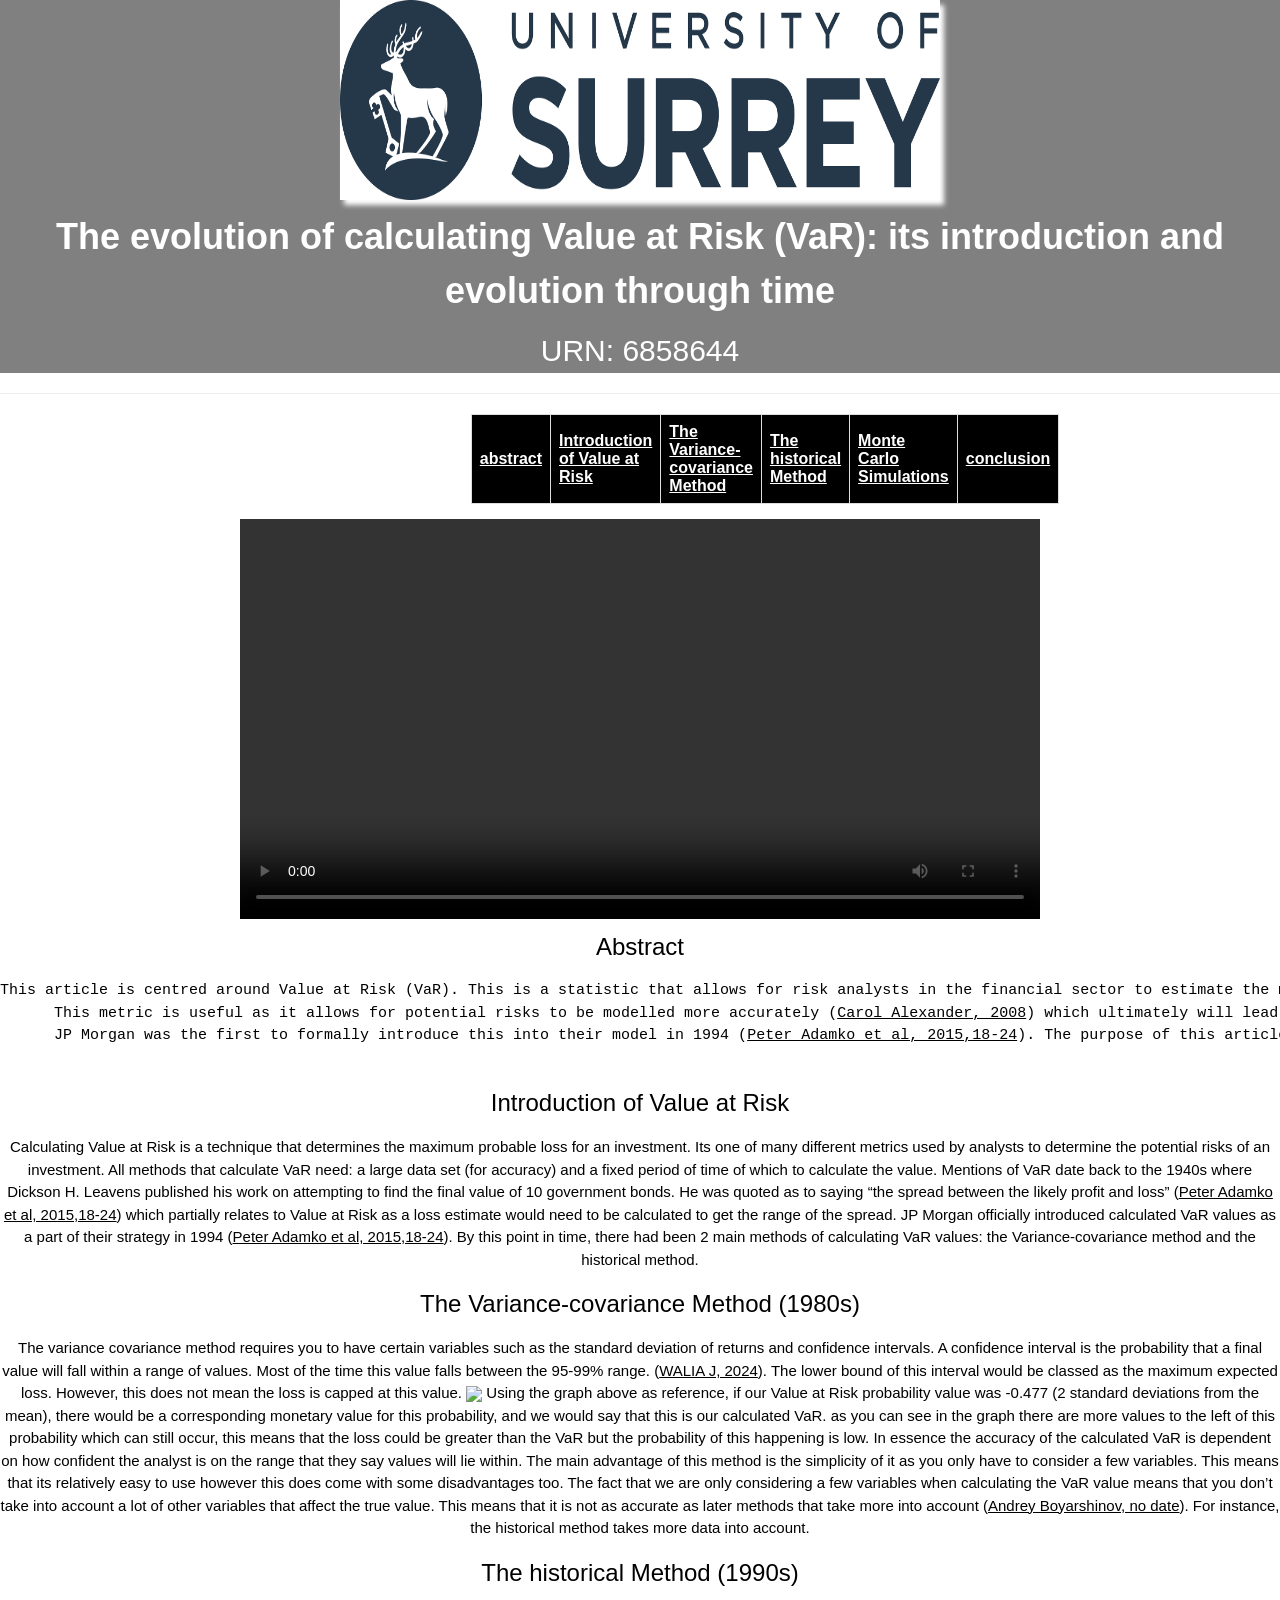
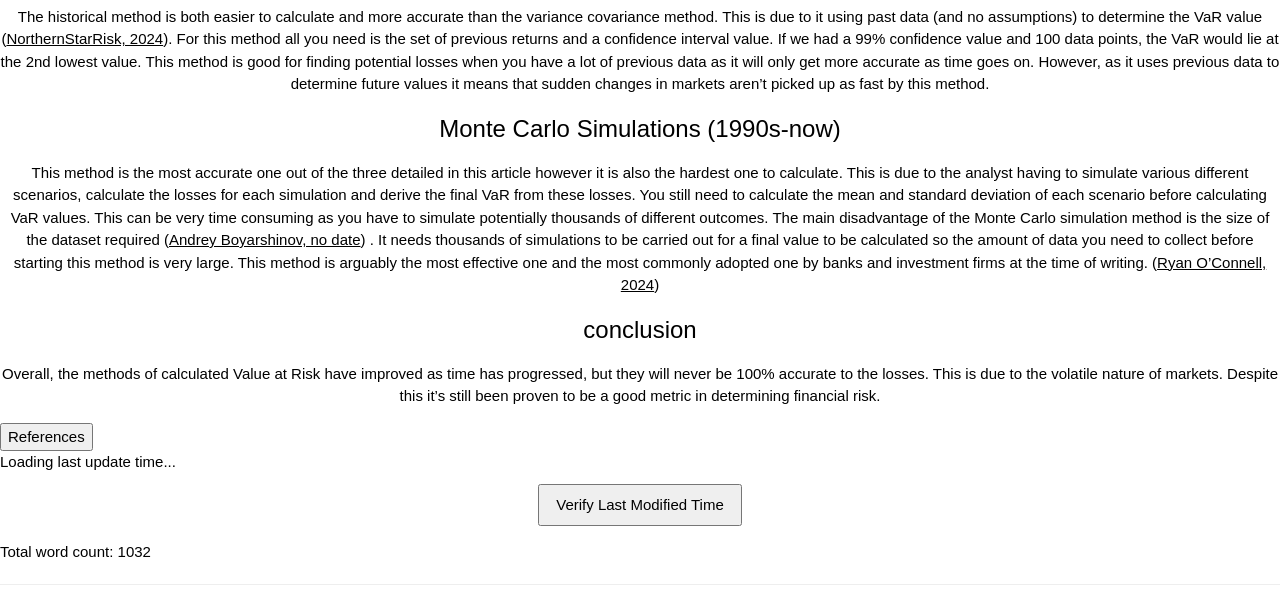
==== index.html @ a77d7191 "Update index.html" ====
<html>
  <head>
    <script type = "text/javascript">  

function redirect(){  

window.location = "References.html";  

}  
 
</script> 
    <link href="style.css" rel="stylesheet">
    <link  rel="stylesheet" href="https://www.w3schools.com/w3css/4/w3.css">
    <meta name="viewport" content="width=device-width, initial-scale=1">
  </head>
  <body>
        <div id="bannerTop">
        <img id = "logo" src="WebBanner2023.png" alt="banner" width="600" height="200">
        <h1> <b> The evolution of calculating Value at Risk (VaR): its introduction and evolution through time </b></h1>
        <h2> URN: 6858644</h2>
    </div>
    <hr>
    <p class="ex1">
    <table id= "navigate">
      <tr>
        <td><a href ="#abs">abstract</a></td>
        <td><a href ="#int">Introduction of Value at Risk</a></td>
        <td><a href ="#Var">The Variance-covariance Method </a></td>
        <td><a href ="#his">The historical Method </a></td>
        <td><a href ="#mon">Monte Carlo Simulations </a></td>
        <td><a href ="#con">conclusion</a></td>
      </tr>
    </table>
    <div id = "Analysis">
        <video src = "ENG0018 Presentation.mp4" width = "800" height = "400" controls>
    </video>

      <h3 id = "abs">Abstract</h3>
    <pre id = "Introduction">
This article is centred around Value at Risk (VaR). This is a statistic that allows for risk analysts in the financial sector to estimate the maximum potential losses for investments over time (<a href = "https://corporatefinanceinstitute.com/resources/career-map/sell-side/risk-management/value-at-risk-var/">corporate financial institute, 2023</a>). 
      This metric is useful as it allows for potential risks to be modelled more accurately (<a href= "https://search.ebscohost.com/login.aspx?direct=true&AuthType=ip,shib&db=nlebk&AN=263653&site=ehost-live">Carol Alexander, 2008</a>) which ultimately will lead to better financial decisions. Due to its importance, many banks and investment firms used VaR as part of their models. 
      JP Morgan was the first to formally introduce this into their model in 1994 (<a href= "https://pdf.sciencedirectassets.com/282136/1-s2.0-S2212567115X00074/1-s2.0-S2212567115006073/main.pdf?X-Amz-Security-Token=IQoJb3JpZ2luX2VjEE0aCXVzLWVhc3QtMSJHMEUCIQCDsN0rGn9Ksf1YvWE%2FnQiHNEqOozufsuaRWhFp76fFugIgR8ohwV50gubV%2BdZu8kYQLv4LvbalB3j05pKEPTPotDoqvAUI9v%2F%2F%2F%2F%2F%2F%2F%2F%2F%2FARAFGgwwNTkwMDM1NDY4NjUiDHva1IreIuPxnqItqyqQBXj%2BoON5vvXFYi2bltjR%2FBQY%2F5uzicplW05rL75RfkjgnlbC5nFxn0a5wsmoRN2uDjE5VcEl1sA89kool4Lurmdnmu0nraiw7S3EZRDDgeB68C%2Bd36l5ru7JzY4CT3uTEmlebtLHeiHMBN4AizzTD%2BsidDrLmYMLTPwwlw%2Bj9goHSSYCk8OwEIwh47VjgZNZRjBzgRGQApxTtDAsNks0ssGLgmiRSYTWjnDv13JAA%2F98b2k6CjWglLniMcSl25AE8EFXmXj1PZ7Z%2BW%2BBBB2oPUWmq7IJM046Hp1q4LfjOPBsnRSabmv9aru8q4H8b3Gp4hzc68i2t%2F5p%2B6c2MlH%2B%2BDyTjjquAFN6a5l0AYSJBtCX7toesfzr8fj5LEurQxlf83lxwM%2FD6fHWEP7GUQnF4d%2BTVkcW6Rh5RCyhySd%2FcW5nvIWpBL8ZMZtSmTyHEpV4QBXvB8qlCMernYxJFh0wv29Ojw%2BXTpbawVHo2pgeoHJ4Hn3g28h0aK%2BePQGyvKtIsQVvLjpwMXyyKCApaE6fCeFKAHeosKvG%2BHN80uFsP%2Bxap16Az5dGf4LISbX9Xt7fFMNm%2F2M9%2B%2BXSaIGq7bDo6VWmLKDXvdl6VzIvdQzgEynsSHhZrIfLJOuAVp9a%2BWAZYp3A%2Bqi1kJJSzVRB1X3vDuWSojqF7B5MQNiIJYIWg8KykiP2WfN1gHhRUsYZyZBQ3JxmgAJNqigE2%2BrnN0ipFifhcCJvFdk5%2FZQebejKPKuhxMxY0ZWZbAqDktMtWnSSRkN%2BUug46nxzjIUAgbmKW9SJ1X7yUwiSHmhv76JG7amDbseaJJtdwNt901bdVjLXZOSjsXvJymoj9JghMMbN1mrzux7y3YTLvn6ry9ij2BhgMI6Fw7oGOrEB4EgQ5%2F6CoLNxM2oi%2BrkrgUXm%2FwckmV%2BOg1766WVwYYSEwlhBeJsVIXz5S4pYnTsfTKYeAMQmYkw7hue27j7ZWtJ9tmA4SumxjhD8X9TX4GYRmU6acjsBa%2Fs7cJxAMvkzcFax5ZIFDvnA1MVYN593%2FpXHDS8IXvTE8SSblKiLAKu1XF2hpY7GbTvXxwzQrtwGlgjF4XQ4pe3yM0VOVIovL7tr1qZThhOX%2BMpWWXidHw8G&X-Amz-Algorithm=AWS4-HMAC-SHA256&X-Amz-Date=20241204T213924Z&X-Amz-SignedHeaders=host&X-Amz-Expires=300&X-Amz-Credential=ASIAQ3PHCVTYWSMKPT6Y%2F20241204%2Fus-east-1%2Fs3%2Faws4_request&X-Amz-Signature=8c553616014c4a7ba9426cb882096cdc162758bbe26f4bbf4e476598646f0fac&hash=2feaf911e0ae66c22c60806e34bd533632eb2138223d5aa30807dceedd79b850&host=68042c943591013ac2b2430a89b270f6af2c76d8dfd086a07176afe7c76c2c61&pii=S2212567115006073&tid=spdf-3b4e11d0-d34c-42ed-8c8a-b7d845f6bf83&sid=ca636fee730e954b081b12f87d343d7cbaa0gxrqb&type=client&tsoh=d3d3LnNjaWVuY2VkaXJlY3QuY29t&ua=01025e01050709570601&rr=8ecef2eb2c7bf664&cc=gb ">Peter Adamko et al, 2015,18-24</a>). The purpose of this article is to go how the calculation of VaR has been refined over time.
    </pre>
  </p>
    <h3 id= "int">Introduction of Value at Risk</h3>
    <p>Calculating Value at Risk is a technique that determines the maximum probable loss for an investment. Its one of many different metrics used by analysts to determine the potential risks of an investment.
      All methods that calculate VaR need: a large data set (for accuracy) and a fixed period of time of which to calculate the value. Mentions of VaR date back to the 1940s where Dickson H. Leavens published his work on attempting to find the final value of 10 government bonds.
      He was quoted as to saying “the spread between the likely profit and loss” (<a href= "https://pdf.sciencedirectassets.com/282136/1-s2.0-S2212567115X00074/1-s2.0-S2212567115006073/main.pdf?X-Amz-Security-Token=IQoJb3JpZ2luX2VjEE0aCXVzLWVhc3QtMSJHMEUCIQCDsN0rGn9Ksf1YvWE%2FnQiHNEqOozufsuaRWhFp76fFugIgR8ohwV50gubV%2BdZu8kYQLv4LvbalB3j05pKEPTPotDoqvAUI9v%2F%2F%2F%2F%2F%2F%2F%2F%2F%2FARAFGgwwNTkwMDM1NDY4NjUiDHva1IreIuPxnqItqyqQBXj%2BoON5vvXFYi2bltjR%2FBQY%2F5uzicplW05rL75RfkjgnlbC5nFxn0a5wsmoRN2uDjE5VcEl1sA89kool4Lurmdnmu0nraiw7S3EZRDDgeB68C%2Bd36l5ru7JzY4CT3uTEmlebtLHeiHMBN4AizzTD%2BsidDrLmYMLTPwwlw%2Bj9goHSSYCk8OwEIwh47VjgZNZRjBzgRGQApxTtDAsNks0ssGLgmiRSYTWjnDv13JAA%2F98b2k6CjWglLniMcSl25AE8EFXmXj1PZ7Z%2BW%2BBBB2oPUWmq7IJM046Hp1q4LfjOPBsnRSabmv9aru8q4H8b3Gp4hzc68i2t%2F5p%2B6c2MlH%2B%2BDyTjjquAFN6a5l0AYSJBtCX7toesfzr8fj5LEurQxlf83lxwM%2FD6fHWEP7GUQnF4d%2BTVkcW6Rh5RCyhySd%2FcW5nvIWpBL8ZMZtSmTyHEpV4QBXvB8qlCMernYxJFh0wv29Ojw%2BXTpbawVHo2pgeoHJ4Hn3g28h0aK%2BePQGyvKtIsQVvLjpwMXyyKCApaE6fCeFKAHeosKvG%2BHN80uFsP%2Bxap16Az5dGf4LISbX9Xt7fFMNm%2F2M9%2B%2BXSaIGq7bDo6VWmLKDXvdl6VzIvdQzgEynsSHhZrIfLJOuAVp9a%2BWAZYp3A%2Bqi1kJJSzVRB1X3vDuWSojqF7B5MQNiIJYIWg8KykiP2WfN1gHhRUsYZyZBQ3JxmgAJNqigE2%2BrnN0ipFifhcCJvFdk5%2FZQebejKPKuhxMxY0ZWZbAqDktMtWnSSRkN%2BUug46nxzjIUAgbmKW9SJ1X7yUwiSHmhv76JG7amDbseaJJtdwNt901bdVjLXZOSjsXvJymoj9JghMMbN1mrzux7y3YTLvn6ry9ij2BhgMI6Fw7oGOrEB4EgQ5%2F6CoLNxM2oi%2BrkrgUXm%2FwckmV%2BOg1766WVwYYSEwlhBeJsVIXz5S4pYnTsfTKYeAMQmYkw7hue27j7ZWtJ9tmA4SumxjhD8X9TX4GYRmU6acjsBa%2Fs7cJxAMvkzcFax5ZIFDvnA1MVYN593%2FpXHDS8IXvTE8SSblKiLAKu1XF2hpY7GbTvXxwzQrtwGlgjF4XQ4pe3yM0VOVIovL7tr1qZThhOX%2BMpWWXidHw8G&X-Amz-Algorithm=AWS4-HMAC-SHA256&X-Amz-Date=20241204T213924Z&X-Amz-SignedHeaders=host&X-Amz-Expires=300&X-Amz-Credential=ASIAQ3PHCVTYWSMKPT6Y%2F20241204%2Fus-east-1%2Fs3%2Faws4_request&X-Amz-Signature=8c553616014c4a7ba9426cb882096cdc162758bbe26f4bbf4e476598646f0fac&hash=2feaf911e0ae66c22c60806e34bd533632eb2138223d5aa30807dceedd79b850&host=68042c943591013ac2b2430a89b270f6af2c76d8dfd086a07176afe7c76c2c61&pii=S2212567115006073&tid=spdf-3b4e11d0-d34c-42ed-8c8a-b7d845f6bf83&sid=ca636fee730e954b081b12f87d343d7cbaa0gxrqb&type=client&tsoh=d3d3LnNjaWVuY2VkaXJlY3QuY29t&ua=01025e01050709570601&rr=8ecef2eb2c7bf664&cc=gb ">Peter Adamko et al, 2015,18-24</a>) which partially relates to Value at Risk as a loss estimate would need to be calculated to get the range of the spread. 
      JP Morgan officially introduced calculated VaR values as a part of their strategy in 1994 (<a href= "https://pdf.sciencedirectassets.com/282136/1-s2.0-S2212567115X00074/1-s2.0-S2212567115006073/main.pdf?X-Amz-Security-Token=IQoJb3JpZ2luX2VjEE0aCXVzLWVhc3QtMSJHMEUCIQCDsN0rGn9Ksf1YvWE%2FnQiHNEqOozufsuaRWhFp76fFugIgR8ohwV50gubV%2BdZu8kYQLv4LvbalB3j05pKEPTPotDoqvAUI9v%2F%2F%2F%2F%2F%2F%2F%2F%2F%2FARAFGgwwNTkwMDM1NDY4NjUiDHva1IreIuPxnqItqyqQBXj%2BoON5vvXFYi2bltjR%2FBQY%2F5uzicplW05rL75RfkjgnlbC5nFxn0a5wsmoRN2uDjE5VcEl1sA89kool4Lurmdnmu0nraiw7S3EZRDDgeB68C%2Bd36l5ru7JzY4CT3uTEmlebtLHeiHMBN4AizzTD%2BsidDrLmYMLTPwwlw%2Bj9goHSSYCk8OwEIwh47VjgZNZRjBzgRGQApxTtDAsNks0ssGLgmiRSYTWjnDv13JAA%2F98b2k6CjWglLniMcSl25AE8EFXmXj1PZ7Z%2BW%2BBBB2oPUWmq7IJM046Hp1q4LfjOPBsnRSabmv9aru8q4H8b3Gp4hzc68i2t%2F5p%2B6c2MlH%2B%2BDyTjjquAFN6a5l0AYSJBtCX7toesfzr8fj5LEurQxlf83lxwM%2FD6fHWEP7GUQnF4d%2BTVkcW6Rh5RCyhySd%2FcW5nvIWpBL8ZMZtSmTyHEpV4QBXvB8qlCMernYxJFh0wv29Ojw%2BXTpbawVHo2pgeoHJ4Hn3g28h0aK%2BePQGyvKtIsQVvLjpwMXyyKCApaE6fCeFKAHeosKvG%2BHN80uFsP%2Bxap16Az5dGf4LISbX9Xt7fFMNm%2F2M9%2B%2BXSaIGq7bDo6VWmLKDXvdl6VzIvdQzgEynsSHhZrIfLJOuAVp9a%2BWAZYp3A%2Bqi1kJJSzVRB1X3vDuWSojqF7B5MQNiIJYIWg8KykiP2WfN1gHhRUsYZyZBQ3JxmgAJNqigE2%2BrnN0ipFifhcCJvFdk5%2FZQebejKPKuhxMxY0ZWZbAqDktMtWnSSRkN%2BUug46nxzjIUAgbmKW9SJ1X7yUwiSHmhv76JG7amDbseaJJtdwNt901bdVjLXZOSjsXvJymoj9JghMMbN1mrzux7y3YTLvn6ry9ij2BhgMI6Fw7oGOrEB4EgQ5%2F6CoLNxM2oi%2BrkrgUXm%2FwckmV%2BOg1766WVwYYSEwlhBeJsVIXz5S4pYnTsfTKYeAMQmYkw7hue27j7ZWtJ9tmA4SumxjhD8X9TX4GYRmU6acjsBa%2Fs7cJxAMvkzcFax5ZIFDvnA1MVYN593%2FpXHDS8IXvTE8SSblKiLAKu1XF2hpY7GbTvXxwzQrtwGlgjF4XQ4pe3yM0VOVIovL7tr1qZThhOX%2BMpWWXidHw8G&X-Amz-Algorithm=AWS4-HMAC-SHA256&X-Amz-Date=20241204T213924Z&X-Amz-SignedHeaders=host&X-Amz-Expires=300&X-Amz-Credential=ASIAQ3PHCVTYWSMKPT6Y%2F20241204%2Fus-east-1%2Fs3%2Faws4_request&X-Amz-Signature=8c553616014c4a7ba9426cb882096cdc162758bbe26f4bbf4e476598646f0fac&hash=2feaf911e0ae66c22c60806e34bd533632eb2138223d5aa30807dceedd79b850&host=68042c943591013ac2b2430a89b270f6af2c76d8dfd086a07176afe7c76c2c61&pii=S2212567115006073&tid=spdf-3b4e11d0-d34c-42ed-8c8a-b7d845f6bf83&sid=ca636fee730e954b081b12f87d343d7cbaa0gxrqb&type=client&tsoh=d3d3LnNjaWVuY2VkaXJlY3QuY29t&ua=01025e01050709570601&rr=8ecef2eb2c7bf664&cc=gb ">Peter Adamko et al, 2015,18-24</a>). By this point in time, there had been 2 main methods of calculating VaR values: the Variance-covariance method and the historical method.
    </p>
    <h3 id = "Var">
      The Variance-covariance Method (1980s)
    </h3>
    <p>
      The variance covariance method requires you to have certain variables such as the standard deviation of returns and confidence intervals.  A confidence interval is the probability that a final value will fall within a range of values. 
      Most of the time this value falls between the 95-99% range. (<a href = "https://www.simtrade.fr/blog_simtrade/variance-covariance-method-var-calculation/ ">WALIA J, 2024</a>). The lower bound of this interval would be classed as the maximum expected loss.
      However, this does not mean the loss is capped at this value. 
      <img src="https://www.researchgate.net/profile/Changhe-Li/publication/286604410/figure/fig2/AS:762414932963328@1558785293332/The-graph-of-probability-density-function-for-the-normal-distribution-of-mean-m-and.png"/>
      Using the graph above as reference, if our Value at Risk probability value was -0.477 (2 standard deviations from the mean), there would be a corresponding monetary value for this probability, and we would say that this is our calculated VaR. 
      as you can see in the graph there are more values to the left of this probability which can still occur, this means that the loss could be greater than the VaR but the probability of this happening is low. 
      In essence the accuracy of the calculated VaR is dependent on how confident the analyst is on the range that they say values will lie within.
The main advantage of this method is the simplicity of it as you only have to consider a few variables. This means that its relatively easy to use however this does come with some disadvantages too. 
      The fact that we are only considering a few variables when calculating the VaR value means that you don’t take into account a lot of other variables that affect the true value. 
      This means that it is not as accurate as later methods that take more into account (<a href = "https://core.ac.uk/download/pdf/6972506.pdf">Andrey Boyarshinov, no date</a>). For instance, the historical method takes more data into account.
    </p>
    <h3 id = "his">
      The historical Method (1990s)
    </h3>
    <p>
      The historical method is both easier to calculate and more accurate than the variance covariance method. This is due to it using past data (and no assumptions) to determine the VaR value (<a href= "https://www.northstarrisk.com/historical-var">NorthernStarRisk, 2024</a>). 
      For this method all you need is the set of previous returns and a confidence interval value. If we had a 99% confidence value and 100 data points, the VaR would lie at the 2nd lowest value.
This method is good for finding potential losses when you have a lot of previous data as it will only get more accurate as time goes on.
      However, as it uses previous data to determine future values it means that sudden changes in markets aren’t picked up as fast by this method. 
    </p>
    <h3 id = "mon">Monte Carlo Simulations (1990s-now)</h3>
    <p>
      This method is the most accurate one out of the three detailed in this article however it is also the hardest one to calculate. This is due to the analyst having to simulate various different scenarios, calculate the losses for each simulation and derive the final VaR from these losses.
      You still need to calculate the mean and standard deviation of each scenario before calculating VaR values. This can be very time consuming as you have to simulate potentially thousands of different outcomes. 
      The main disadvantage of the Monte Carlo simulation method is the size of the dataset required (<a href = "https://core.ac.uk/download/pdf/6972506.pdf">Andrey Boyarshinov, no date</a>) . It needs thousands of simulations to be carried out for a final value to be calculated so the amount of data you need to collect before starting this method is very large. 
      This method is arguably the most effective one and the most commonly adopted one by banks and investment firms at the time of writing. (<a href ="https://www.youtube.com/watch?v=Io38UOTNaVo">Ryan O’Connell, 2024</a>)
    </p>
    <h3 id = "con">conclusion</h3>
    <p>
      Overall, the methods of calculated Value at Risk have improved as time has progressed, but they will never be 100% accurate to the losses. This is due to the volatile nature of markets. Despite this it’s still been proven to be a good metric in determining financial risk. 
    </p>
    <form>  
      </div>

<input type = "button" value = "References" onclick = "redirect()" />  

</form>  
    <!-- //////////////////////////////////////////////////////////////////////////////// -->
  <!-- ////////////////////////////// Adding last update ////////////////////////////// -->
  <!-- //////////////////////////////////////////////////////////////////////////////// -->
    <!-- Last commit time display -->
<div id="last-updated">Loading last update time...</div>
<!-- Verify Button -->
<button onclick="verifyLastUpdatedTime()" style="display: block; margin: 10px auto; padding: 8px 16px;">
    Verify Last Modified Time
</button>
<script>
    async function getLastUpdatedTime() {
        const username = 'FEPSFY6858644';
        const repo = 'FY6858644';
       
        const url = `https://api.github.com/repos/${username}/${repo}/commits`;
        try {
            const response = await fetch(url, {
                method: 'GET',
                headers: {
                    'Accept': 'application/vnd.github.v3+json',
                }
            });
            if (!response.ok) {
                throw new Error(`Error fetching data: ${response.status} - ${response.statusText}`);
            }
            const commits = await response.json();
            if (commits && commits.length > 0) {
                const lastCommitDate = new Date(commits[0].commit.committer.date);
               
                // Displaying the time on load
                document.getElementById('last-updated').innerText = `Last Modified Time: ${lastCommitDate.toLocaleString()}`;
            } else {
                document.getElementById('last-updated').innerText = 'No commits found in the repository.';
            }
        } catch (error) {
            console.error('Error fetching the last updated time:', error);
            document.getElementById('last-updated').innerText = 'Error fetching update time. Please check the repository details.';
        }
    }
    // Function to verify the last update time by re-fetching it from the API
    async function verifyLastUpdatedTime() {
        document.getElementById('last-updated').innerText = 'Verifying...';
        await getLastUpdatedTime();
        alert("Last modified time has been successfully verified from GitHub API.");
    }
    // Initial load to display the time on page load
    window.onload = getLastUpdatedTime;
</script>


 <!-- //////////////////////////////////////////////////////////////////////////////// -->
  <!-- ////////////////////////////// Word count function ////////////////////////////// -->
  <!-- //////////////////////////////////////////////////////////////////////////////// -->
<!-- Placeholder for total word count -->
<p id="totalWordCount"></p>
<hr>
<script>
  // Function to calculate and display word count for a specified section
  function displayWordCount(sectionId, outputId) {
    // Get the text content from the specified section
    const text = document.getElementById(sectionId).textContent;
    // Split text into words based on spaces and filter out any empty strings
    const wordArray = text.trim().split(/\s+/);
    // Count the words
    const wordCount = wordArray.length;
    // Return the word count for summing purposes
    return wordCount;
  }
  // Function to calculate and display total word count from selected sections
  function displayTotalWordCount() {
    // Calculate word count for each section and accumulate the total
    const IntroductionCount = displayWordCount("Introduction");
    const AnalysisCount = displayWordCount("Analysis");
    // Calculate the sum of all selected sections
    const totalWordCount = IntroductionCount + AnalysisCount;
    // Display the total word count
    document.getElementById("totalWordCount").innerText = `Total word count: ${totalWordCount}`;
  }
  // Run the function for specific sections and display total count when the page loads
  window.onload = displayTotalWordCount;
</script>
  </body>
</html>
---- style.css ----
h2 { 
  font-family: calibri;
}

table { 
  margin-left: auto;
  margin-right: auto;
  font-family: arial, sans-serif;
  border-collapse: collapse;
  width: 30%;
  text-align:center;
  background-color:black;
  color: white;
  font-weight:bold;
}

td, th{
  border: 1px solid #dddddd;
  text-align: left;
  padding: 8px;
}

tr:nth-child(even){
  background-color: #dddddd;
}

p.ex1 {
  margin-left: 250px;
}

.myslides{
  display:none;
}

body{
  background-color: #FFFFFF;
  margin-left: 50px;
}

#bannerTop {
  text-align: center;
  background-color: grey;
  color: white;
  
}
#Analysis{
  text-align: center;
  margin-left: auto;
  margin-right: auto;
}
#navigate{
  text-align:center;
  background-color:black;
  color: white;
  font-weight:bold;
}
#logo{
  background-color: white;
  box-shadow: 4px 5px 5px;
}
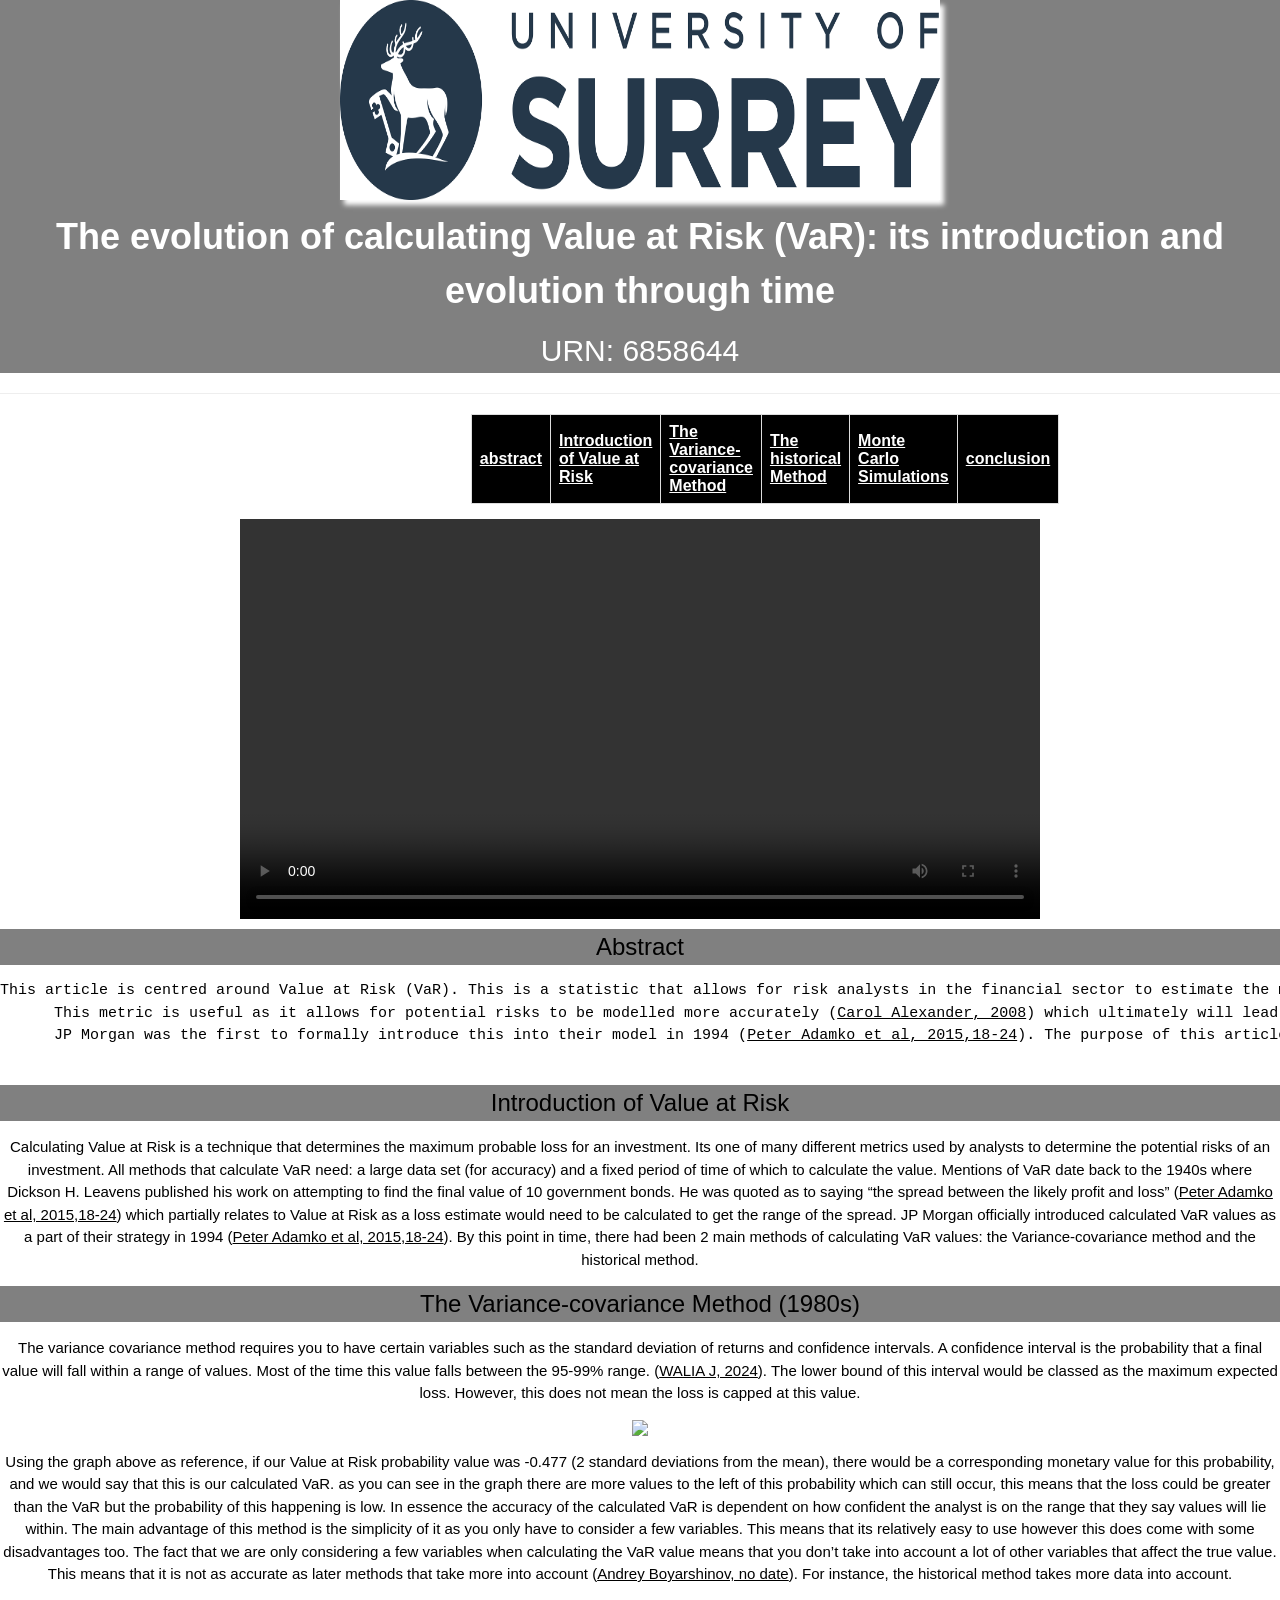
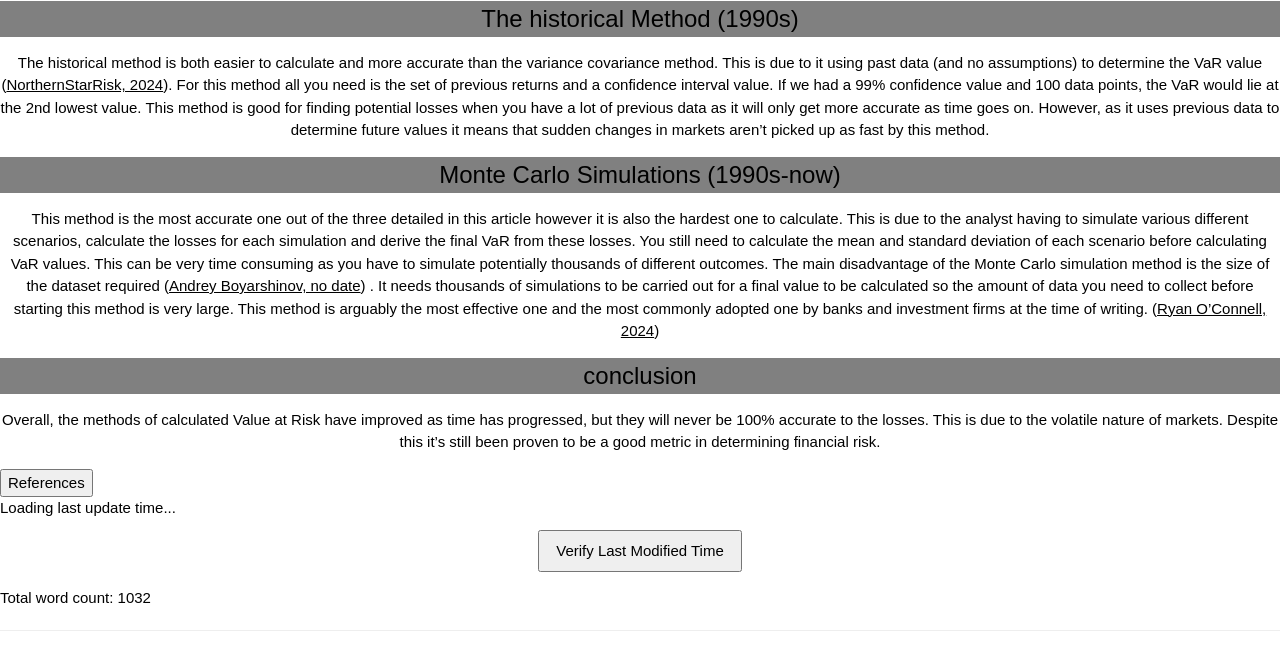
==== commit dae7fb0b: "Update index.html" ====
--- a/index.html
+++ b/index.html
@@ -54,8 +54,9 @@
     <p>
       The variance covariance method requires you to have certain variables such as the standard deviation of returns and confidence intervals.  A confidence interval is the probability that a final value will fall within a range of values. 
       Most of the time this value falls between the 95-99% range. (<a href = "https://www.simtrade.fr/blog_simtrade/variance-covariance-method-var-calculation/ ">WALIA J, 2024</a>). The lower bound of this interval would be classed as the maximum expected loss.
-      However, this does not mean the loss is capped at this value. 
+      However, this does not mean the loss is capped at this value. </p>
       <img src="https://www.researchgate.net/profile/Changhe-Li/publication/286604410/figure/fig2/AS:762414932963328@1558785293332/The-graph-of-probability-density-function-for-the-normal-distribution-of-mean-m-and.png"/>
+      <p>
       Using the graph above as reference, if our Value at Risk probability value was -0.477 (2 standard deviations from the mean), there would be a corresponding monetary value for this probability, and we would say that this is our calculated VaR. 
       as you can see in the graph there are more values to the left of this probability which can still occur, this means that the loss could be greater than the VaR but the probability of this happening is low. 
       In essence the accuracy of the calculated VaR is dependent on how confident the analyst is on the range that they say values will lie within.
--- a/style.css
+++ b/style.css
@@ -3,6 +3,11 @@
   font-family: calibri;
 }
 
+h3 { 
+  font-weight:bold;
+  background-color:grey;
+  box-shadow: 4px,4px,4px;
+}
 table { 
   margin-left: auto;
   margin-right: auto;
@@ -59,4 +64,10 @@
   background-color: white;
   box-shadow: 4px 5px 5px;
 }
+
+#Introduction {
+  text-align: center;
+  margin-right:auto;
+  margin-left:auto;
+}
   
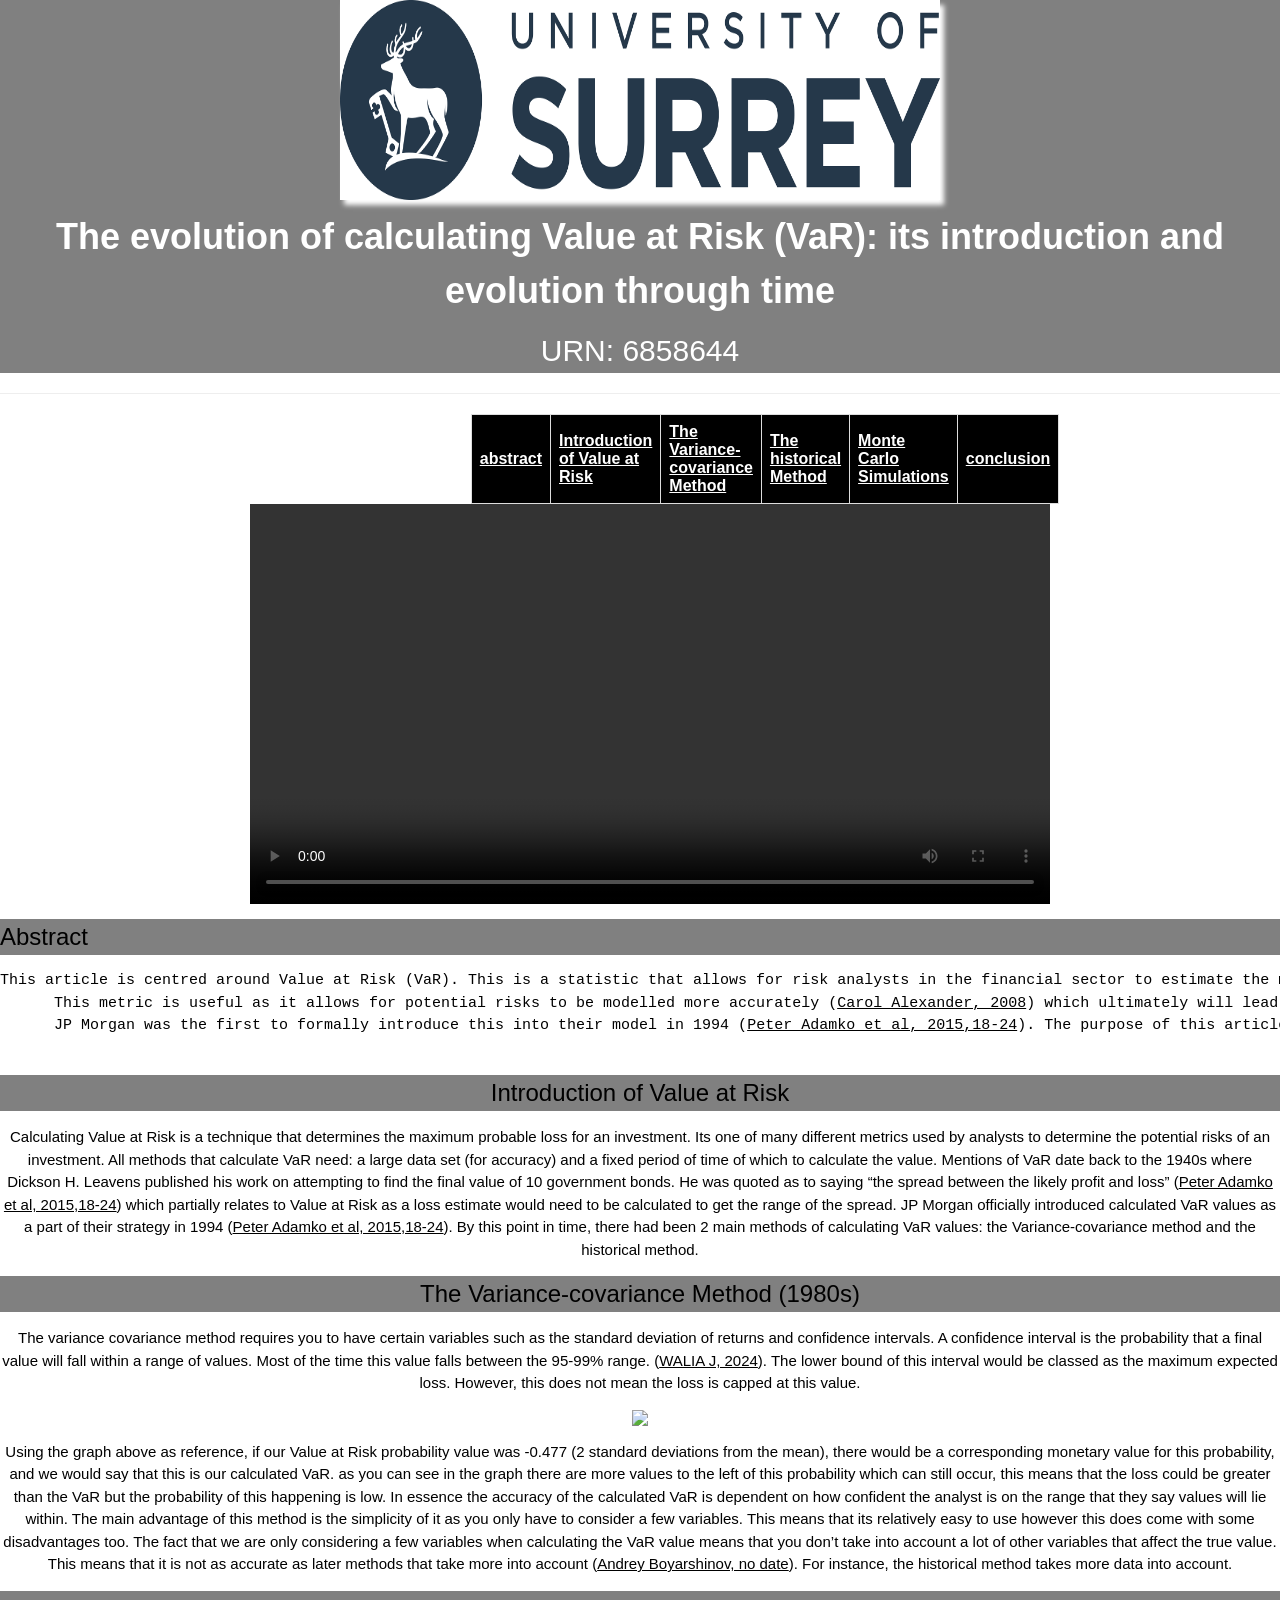
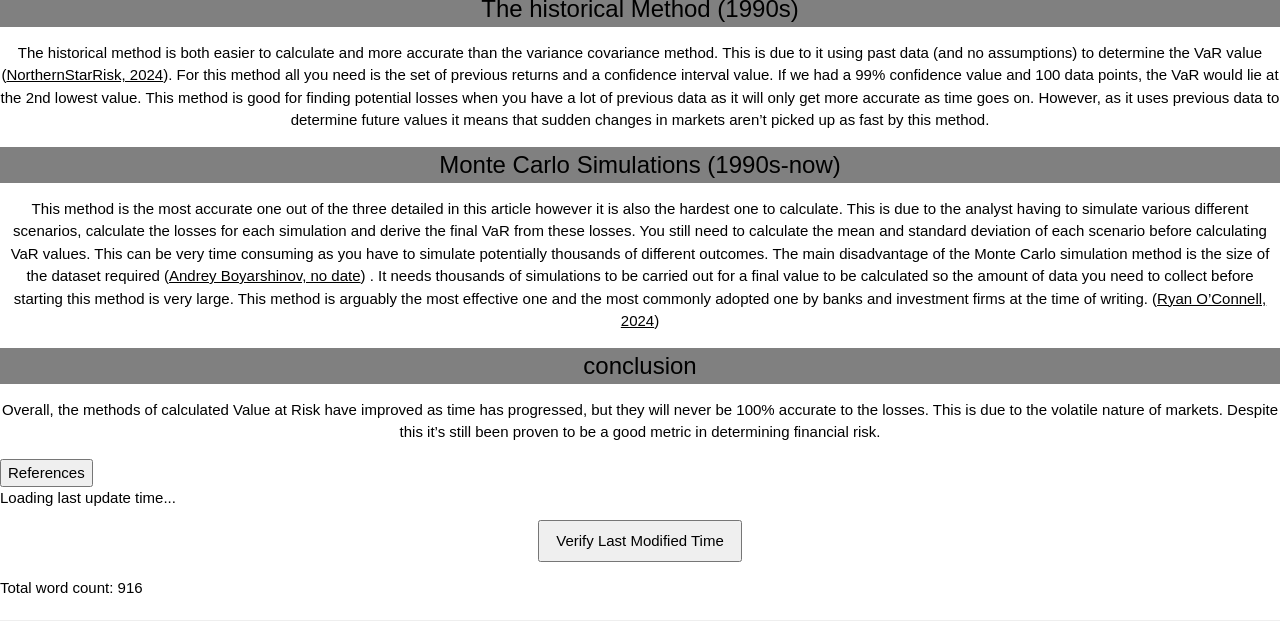
==== commit 51392e3c: "Update index.html" ====
--- a/index.html
+++ b/index.html
@@ -31,10 +31,8 @@
         <td><a href ="#con">conclusion</a></td>
       </tr>
     </table>
-    <div id = "Analysis">
         <video src = "ENG0018 Presentation.mp4" width = "800" height = "400" controls>
     </video>
-
       <h3 id = "abs">Abstract</h3>
     <pre id = "Introduction">
 This article is centred around Value at Risk (VaR). This is a statistic that allows for risk analysts in the financial sector to estimate the maximum potential losses for investments over time (<a href = "https://corporatefinanceinstitute.com/resources/career-map/sell-side/risk-management/value-at-risk-var/">corporate financial institute, 2023</a>). 
@@ -42,6 +40,7 @@
       JP Morgan was the first to formally introduce this into their model in 1994 (<a href= "https://pdf.sciencedirectassets.com/282136/1-s2.0-S2212567115X00074/1-s2.0-S2212567115006073/main.pdf?X-Amz-Security-Token=IQoJb3JpZ2luX2VjEE0aCXVzLWVhc3QtMSJHMEUCIQCDsN0rGn9Ksf1YvWE%2FnQiHNEqOozufsuaRWhFp76fFugIgR8ohwV50gubV%2BdZu8kYQLv4LvbalB3j05pKEPTPotDoqvAUI9v%2F%2F%2F%2F%2F%2F%2F%2F%2F%2FARAFGgwwNTkwMDM1NDY4NjUiDHva1IreIuPxnqItqyqQBXj%2BoON5vvXFYi2bltjR%2FBQY%2F5uzicplW05rL75RfkjgnlbC5nFxn0a5wsmoRN2uDjE5VcEl1sA89kool4Lurmdnmu0nraiw7S3EZRDDgeB68C%2Bd36l5ru7JzY4CT3uTEmlebtLHeiHMBN4AizzTD%2BsidDrLmYMLTPwwlw%2Bj9goHSSYCk8OwEIwh47VjgZNZRjBzgRGQApxTtDAsNks0ssGLgmiRSYTWjnDv13JAA%2F98b2k6CjWglLniMcSl25AE8EFXmXj1PZ7Z%2BW%2BBBB2oPUWmq7IJM046Hp1q4LfjOPBsnRSabmv9aru8q4H8b3Gp4hzc68i2t%2F5p%2B6c2MlH%2B%2BDyTjjquAFN6a5l0AYSJBtCX7toesfzr8fj5LEurQxlf83lxwM%2FD6fHWEP7GUQnF4d%2BTVkcW6Rh5RCyhySd%2FcW5nvIWpBL8ZMZtSmTyHEpV4QBXvB8qlCMernYxJFh0wv29Ojw%2BXTpbawVHo2pgeoHJ4Hn3g28h0aK%2BePQGyvKtIsQVvLjpwMXyyKCApaE6fCeFKAHeosKvG%2BHN80uFsP%2Bxap16Az5dGf4LISbX9Xt7fFMNm%2F2M9%2B%2BXSaIGq7bDo6VWmLKDXvdl6VzIvdQzgEynsSHhZrIfLJOuAVp9a%2BWAZYp3A%2Bqi1kJJSzVRB1X3vDuWSojqF7B5MQNiIJYIWg8KykiP2WfN1gHhRUsYZyZBQ3JxmgAJNqigE2%2BrnN0ipFifhcCJvFdk5%2FZQebejKPKuhxMxY0ZWZbAqDktMtWnSSRkN%2BUug46nxzjIUAgbmKW9SJ1X7yUwiSHmhv76JG7amDbseaJJtdwNt901bdVjLXZOSjsXvJymoj9JghMMbN1mrzux7y3YTLvn6ry9ij2BhgMI6Fw7oGOrEB4EgQ5%2F6CoLNxM2oi%2BrkrgUXm%2FwckmV%2BOg1766WVwYYSEwlhBeJsVIXz5S4pYnTsfTKYeAMQmYkw7hue27j7ZWtJ9tmA4SumxjhD8X9TX4GYRmU6acjsBa%2Fs7cJxAMvkzcFax5ZIFDvnA1MVYN593%2FpXHDS8IXvTE8SSblKiLAKu1XF2hpY7GbTvXxwzQrtwGlgjF4XQ4pe3yM0VOVIovL7tr1qZThhOX%2BMpWWXidHw8G&X-Amz-Algorithm=AWS4-HMAC-SHA256&X-Amz-Date=20241204T213924Z&X-Amz-SignedHeaders=host&X-Amz-Expires=300&X-Amz-Credential=ASIAQ3PHCVTYWSMKPT6Y%2F20241204%2Fus-east-1%2Fs3%2Faws4_request&X-Amz-Signature=8c553616014c4a7ba9426cb882096cdc162758bbe26f4bbf4e476598646f0fac&hash=2feaf911e0ae66c22c60806e34bd533632eb2138223d5aa30807dceedd79b850&host=68042c943591013ac2b2430a89b270f6af2c76d8dfd086a07176afe7c76c2c61&pii=S2212567115006073&tid=spdf-3b4e11d0-d34c-42ed-8c8a-b7d845f6bf83&sid=ca636fee730e954b081b12f87d343d7cbaa0gxrqb&type=client&tsoh=d3d3LnNjaWVuY2VkaXJlY3QuY29t&ua=01025e01050709570601&rr=8ecef2eb2c7bf664&cc=gb ">Peter Adamko et al, 2015,18-24</a>). The purpose of this article is to go how the calculation of VaR has been refined over time.
     </pre>
   </p>
+    <div id = "Analysis">
     <h3 id= "int">Introduction of Value at Risk</h3>
     <p>Calculating Value at Risk is a technique that determines the maximum probable loss for an investment. Its one of many different metrics used by analysts to determine the potential risks of an investment.
       All methods that calculate VaR need: a large data set (for accuracy) and a fixed period of time of which to calculate the value. Mentions of VaR date back to the 1940s where Dickson H. Leavens published his work on attempting to find the final value of 10 government bonds.
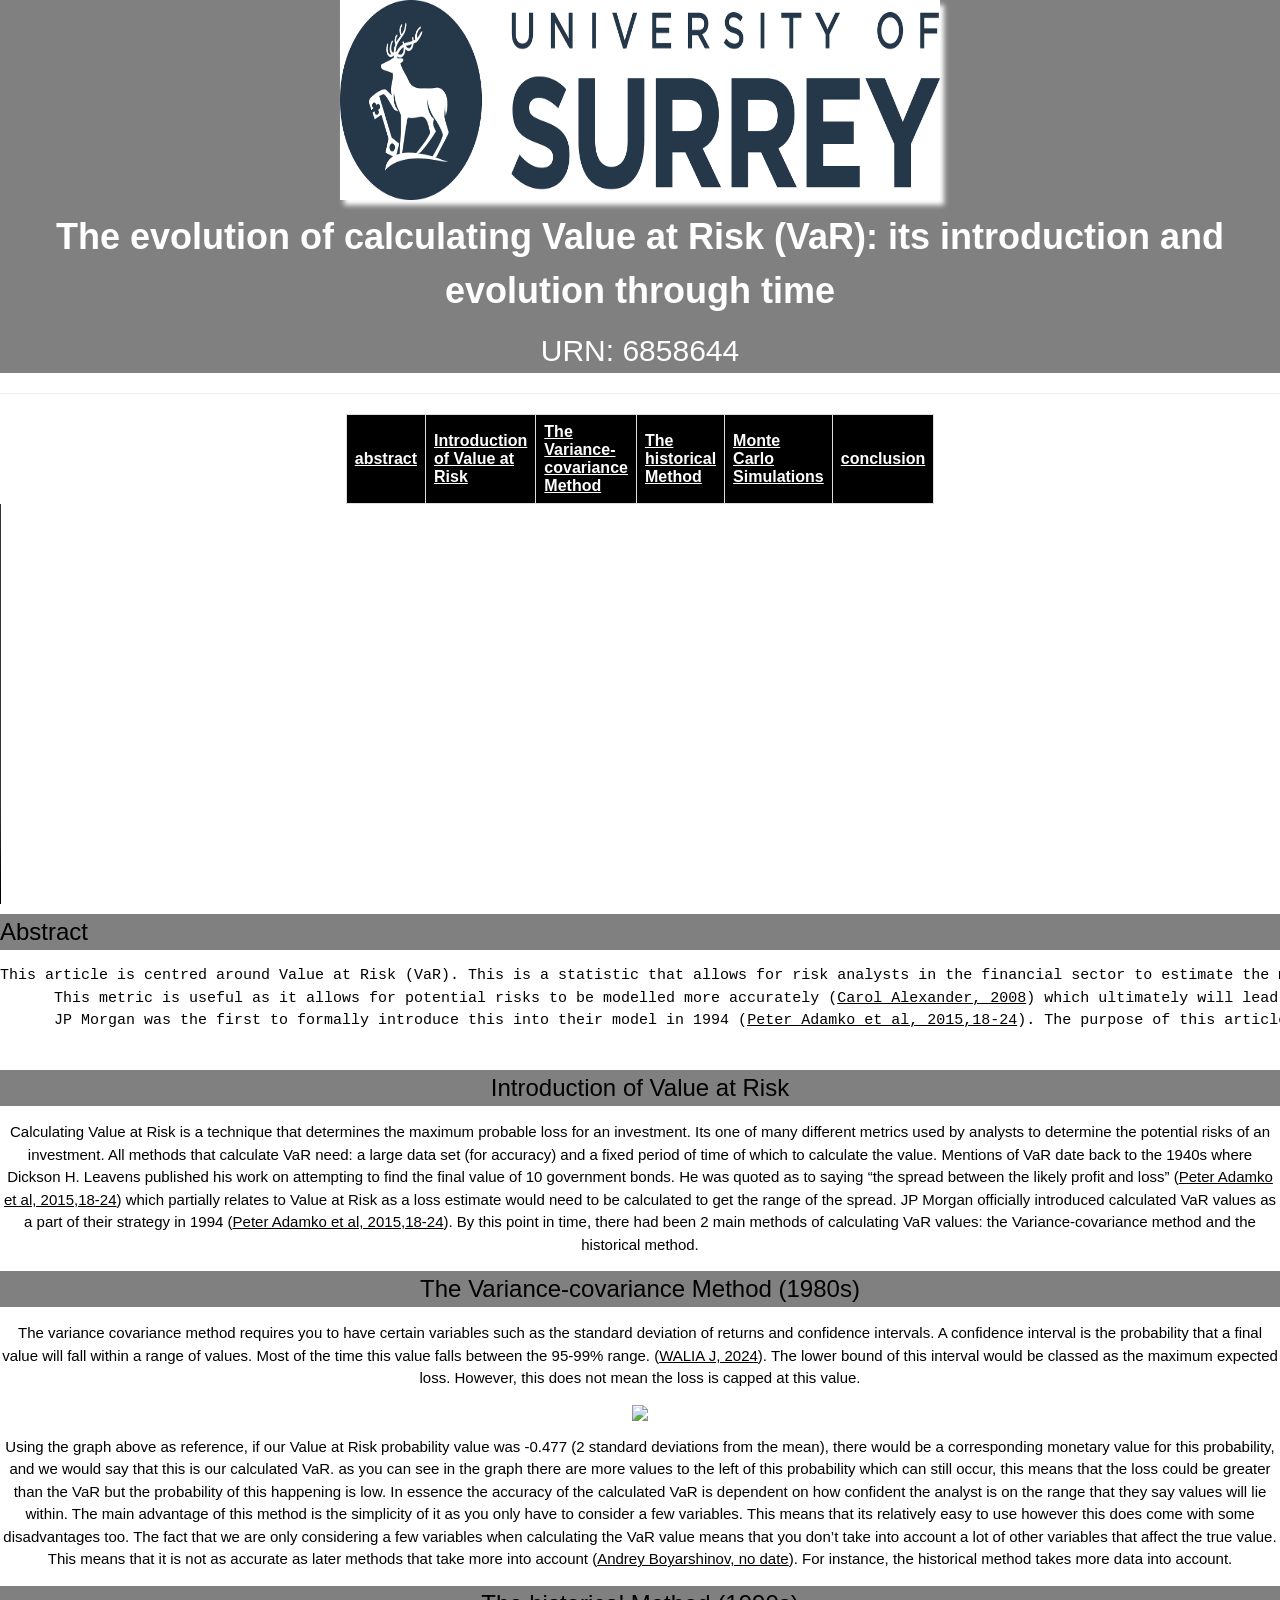
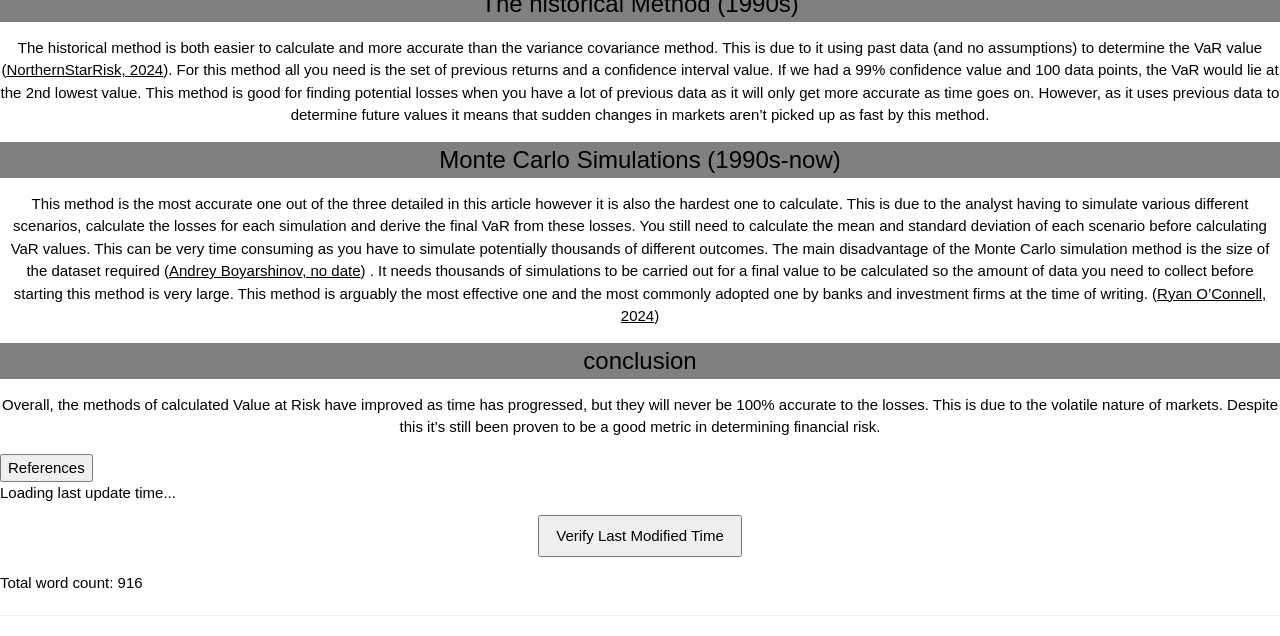
==== commit 9d5ca909: "Update index.html" ====
--- a/index.html
+++ b/index.html
@@ -21,6 +21,7 @@
     </div>
     <hr>
     <p class="ex1">
+      <div id="top">
     <table id= "navigate">
       <tr>
         <td><a href ="#abs">abstract</a></td>
@@ -40,6 +41,7 @@
       JP Morgan was the first to formally introduce this into their model in 1994 (<a href= "https://pdf.sciencedirectassets.com/282136/1-s2.0-S2212567115X00074/1-s2.0-S2212567115006073/main.pdf?X-Amz-Security-Token=IQoJb3JpZ2luX2VjEE0aCXVzLWVhc3QtMSJHMEUCIQCDsN0rGn9Ksf1YvWE%2FnQiHNEqOozufsuaRWhFp76fFugIgR8ohwV50gubV%2BdZu8kYQLv4LvbalB3j05pKEPTPotDoqvAUI9v%2F%2F%2F%2F%2F%2F%2F%2F%2F%2FARAFGgwwNTkwMDM1NDY4NjUiDHva1IreIuPxnqItqyqQBXj%2BoON5vvXFYi2bltjR%2FBQY%2F5uzicplW05rL75RfkjgnlbC5nFxn0a5wsmoRN2uDjE5VcEl1sA89kool4Lurmdnmu0nraiw7S3EZRDDgeB68C%2Bd36l5ru7JzY4CT3uTEmlebtLHeiHMBN4AizzTD%2BsidDrLmYMLTPwwlw%2Bj9goHSSYCk8OwEIwh47VjgZNZRjBzgRGQApxTtDAsNks0ssGLgmiRSYTWjnDv13JAA%2F98b2k6CjWglLniMcSl25AE8EFXmXj1PZ7Z%2BW%2BBBB2oPUWmq7IJM046Hp1q4LfjOPBsnRSabmv9aru8q4H8b3Gp4hzc68i2t%2F5p%2B6c2MlH%2B%2BDyTjjquAFN6a5l0AYSJBtCX7toesfzr8fj5LEurQxlf83lxwM%2FD6fHWEP7GUQnF4d%2BTVkcW6Rh5RCyhySd%2FcW5nvIWpBL8ZMZtSmTyHEpV4QBXvB8qlCMernYxJFh0wv29Ojw%2BXTpbawVHo2pgeoHJ4Hn3g28h0aK%2BePQGyvKtIsQVvLjpwMXyyKCApaE6fCeFKAHeosKvG%2BHN80uFsP%2Bxap16Az5dGf4LISbX9Xt7fFMNm%2F2M9%2B%2BXSaIGq7bDo6VWmLKDXvdl6VzIvdQzgEynsSHhZrIfLJOuAVp9a%2BWAZYp3A%2Bqi1kJJSzVRB1X3vDuWSojqF7B5MQNiIJYIWg8KykiP2WfN1gHhRUsYZyZBQ3JxmgAJNqigE2%2BrnN0ipFifhcCJvFdk5%2FZQebejKPKuhxMxY0ZWZbAqDktMtWnSSRkN%2BUug46nxzjIUAgbmKW9SJ1X7yUwiSHmhv76JG7amDbseaJJtdwNt901bdVjLXZOSjsXvJymoj9JghMMbN1mrzux7y3YTLvn6ry9ij2BhgMI6Fw7oGOrEB4EgQ5%2F6CoLNxM2oi%2BrkrgUXm%2FwckmV%2BOg1766WVwYYSEwlhBeJsVIXz5S4pYnTsfTKYeAMQmYkw7hue27j7ZWtJ9tmA4SumxjhD8X9TX4GYRmU6acjsBa%2Fs7cJxAMvkzcFax5ZIFDvnA1MVYN593%2FpXHDS8IXvTE8SSblKiLAKu1XF2hpY7GbTvXxwzQrtwGlgjF4XQ4pe3yM0VOVIovL7tr1qZThhOX%2BMpWWXidHw8G&X-Amz-Algorithm=AWS4-HMAC-SHA256&X-Amz-Date=20241204T213924Z&X-Amz-SignedHeaders=host&X-Amz-Expires=300&X-Amz-Credential=ASIAQ3PHCVTYWSMKPT6Y%2F20241204%2Fus-east-1%2Fs3%2Faws4_request&X-Amz-Signature=8c553616014c4a7ba9426cb882096cdc162758bbe26f4bbf4e476598646f0fac&hash=2feaf911e0ae66c22c60806e34bd533632eb2138223d5aa30807dceedd79b850&host=68042c943591013ac2b2430a89b270f6af2c76d8dfd086a07176afe7c76c2c61&pii=S2212567115006073&tid=spdf-3b4e11d0-d34c-42ed-8c8a-b7d845f6bf83&sid=ca636fee730e954b081b12f87d343d7cbaa0gxrqb&type=client&tsoh=d3d3LnNjaWVuY2VkaXJlY3QuY29t&ua=01025e01050709570601&rr=8ecef2eb2c7bf664&cc=gb ">Peter Adamko et al, 2015,18-24</a>). The purpose of this article is to go how the calculation of VaR has been refined over time.
     </pre>
   </p>
+      </div>
     <div id = "Analysis">
     <h3 id= "int">Introduction of Value at Risk</h3>
     <p>Calculating Value at Risk is a technique that determines the maximum probable loss for an investment. Its one of many different metrics used by analysts to determine the potential risks of an investment.
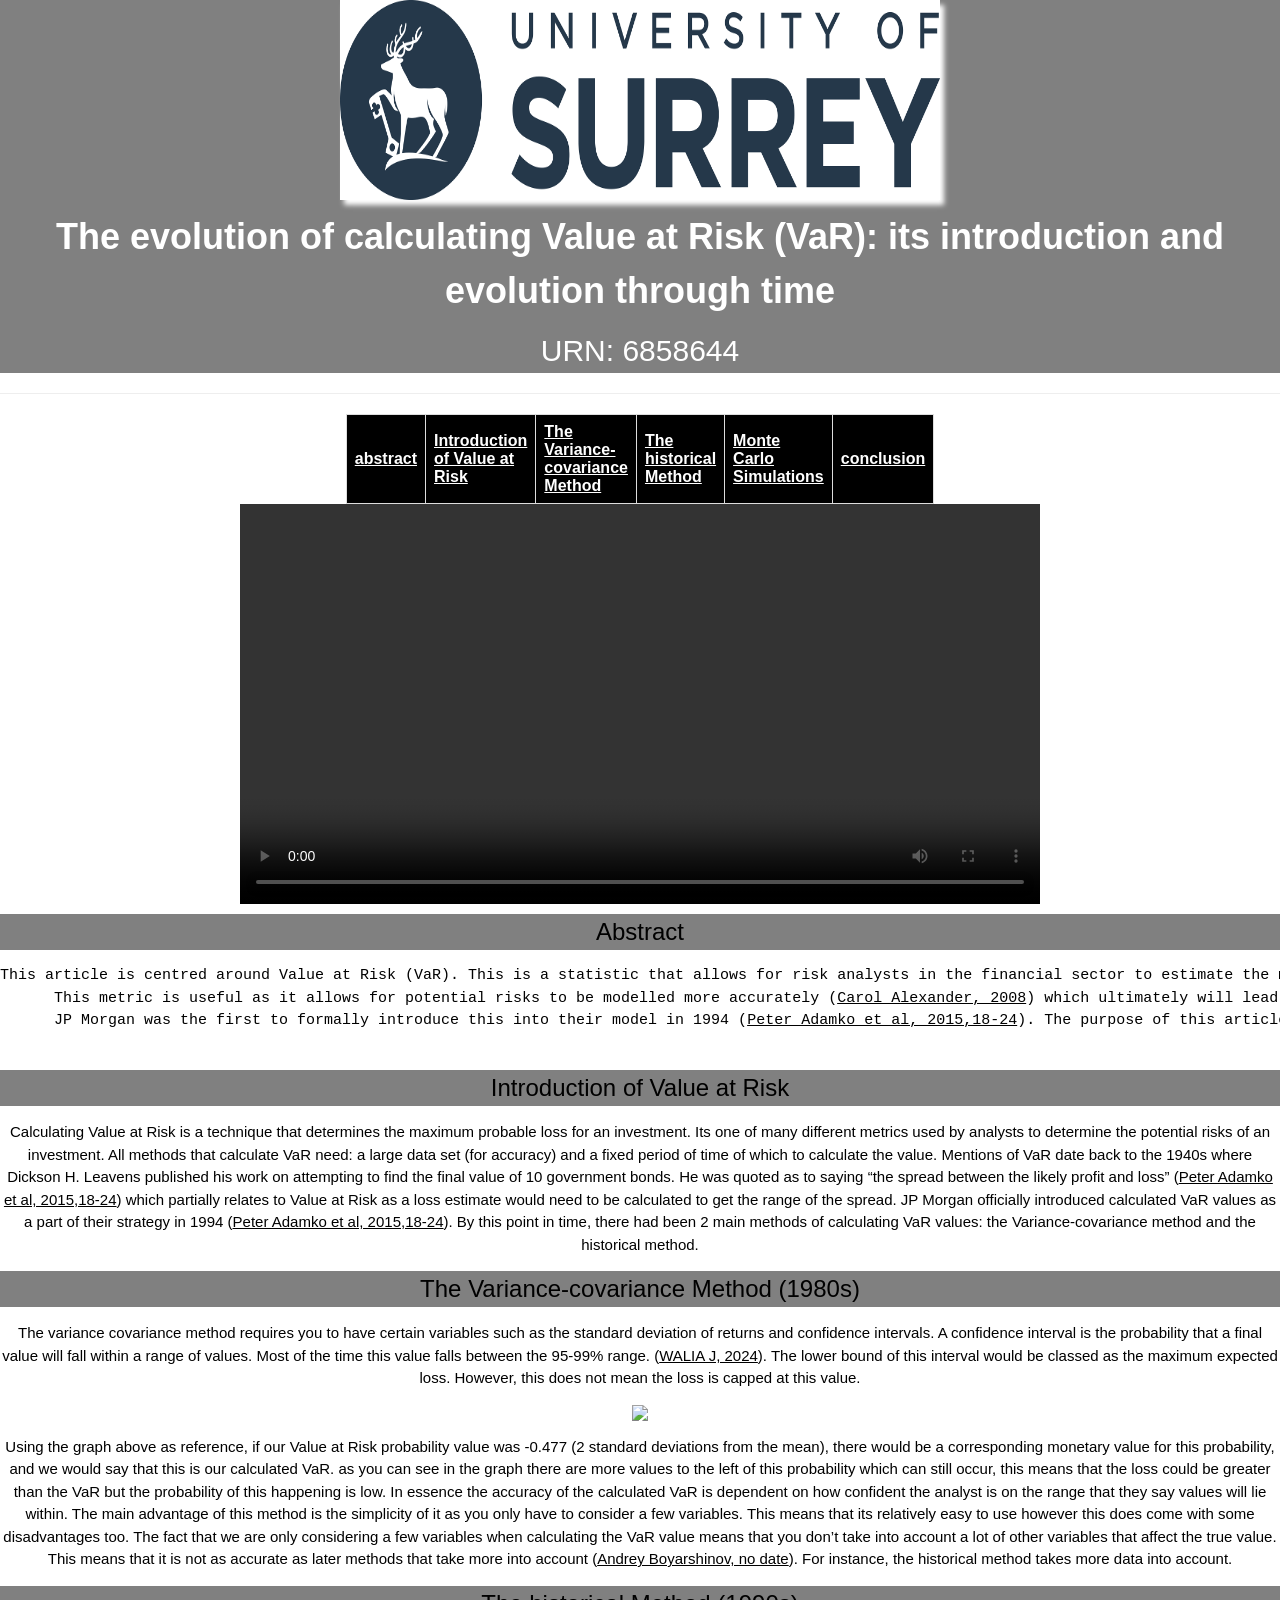
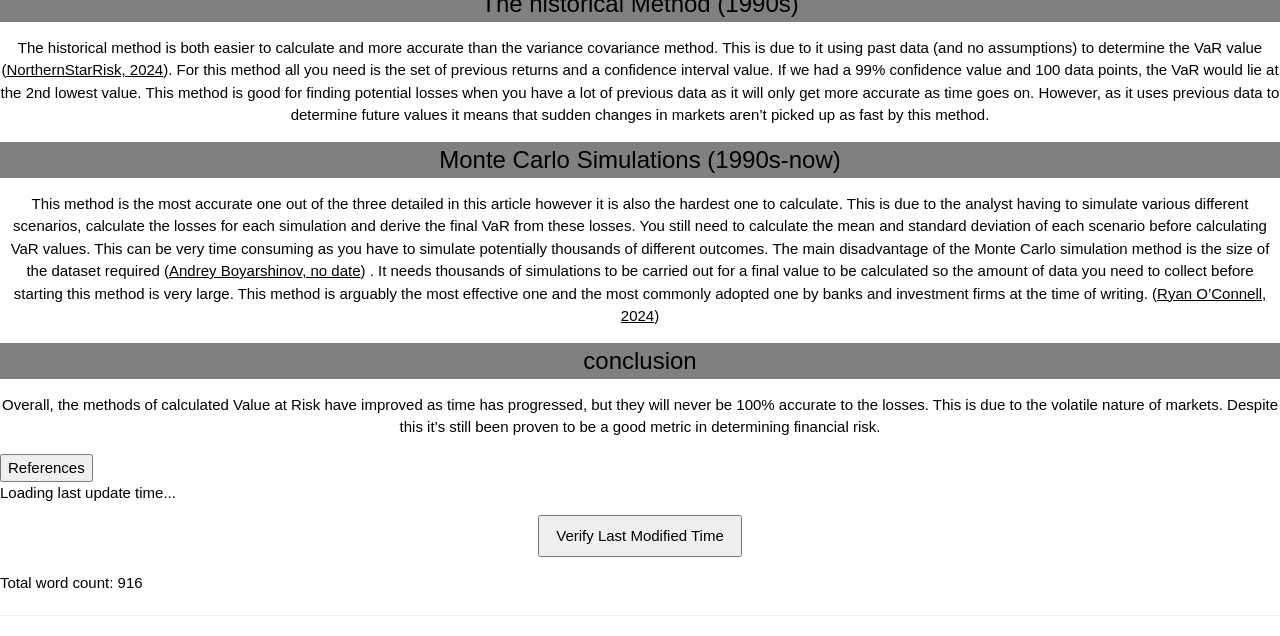
==== commit 10d1b67a: "Update index.html" ====
--- a/index.html
+++ b/index.html
@@ -32,7 +32,7 @@
         <td><a href ="#con">conclusion</a></td>
       </tr>
     </table>
-        <video src = "ENG0018 Presentation.mp4" width = "800" height = "400" controls>
+        <video id="vid" src = "ENG0018 Presentation.mp4" width = "800" height = "400" controls>
     </video>
       <h3 id = "abs">Abstract</h3>
     <pre id = "Introduction">
--- a/style.css
+++ b/style.css
@@ -42,6 +42,11 @@
   background-color: #FFFFFF;
   margin-left: 50px;
 }
+#top{
+  text-align: center;
+  margin-left:auto;
+  margin-right:auto;
+}
 
 #bannerTop {
   text-align: center;
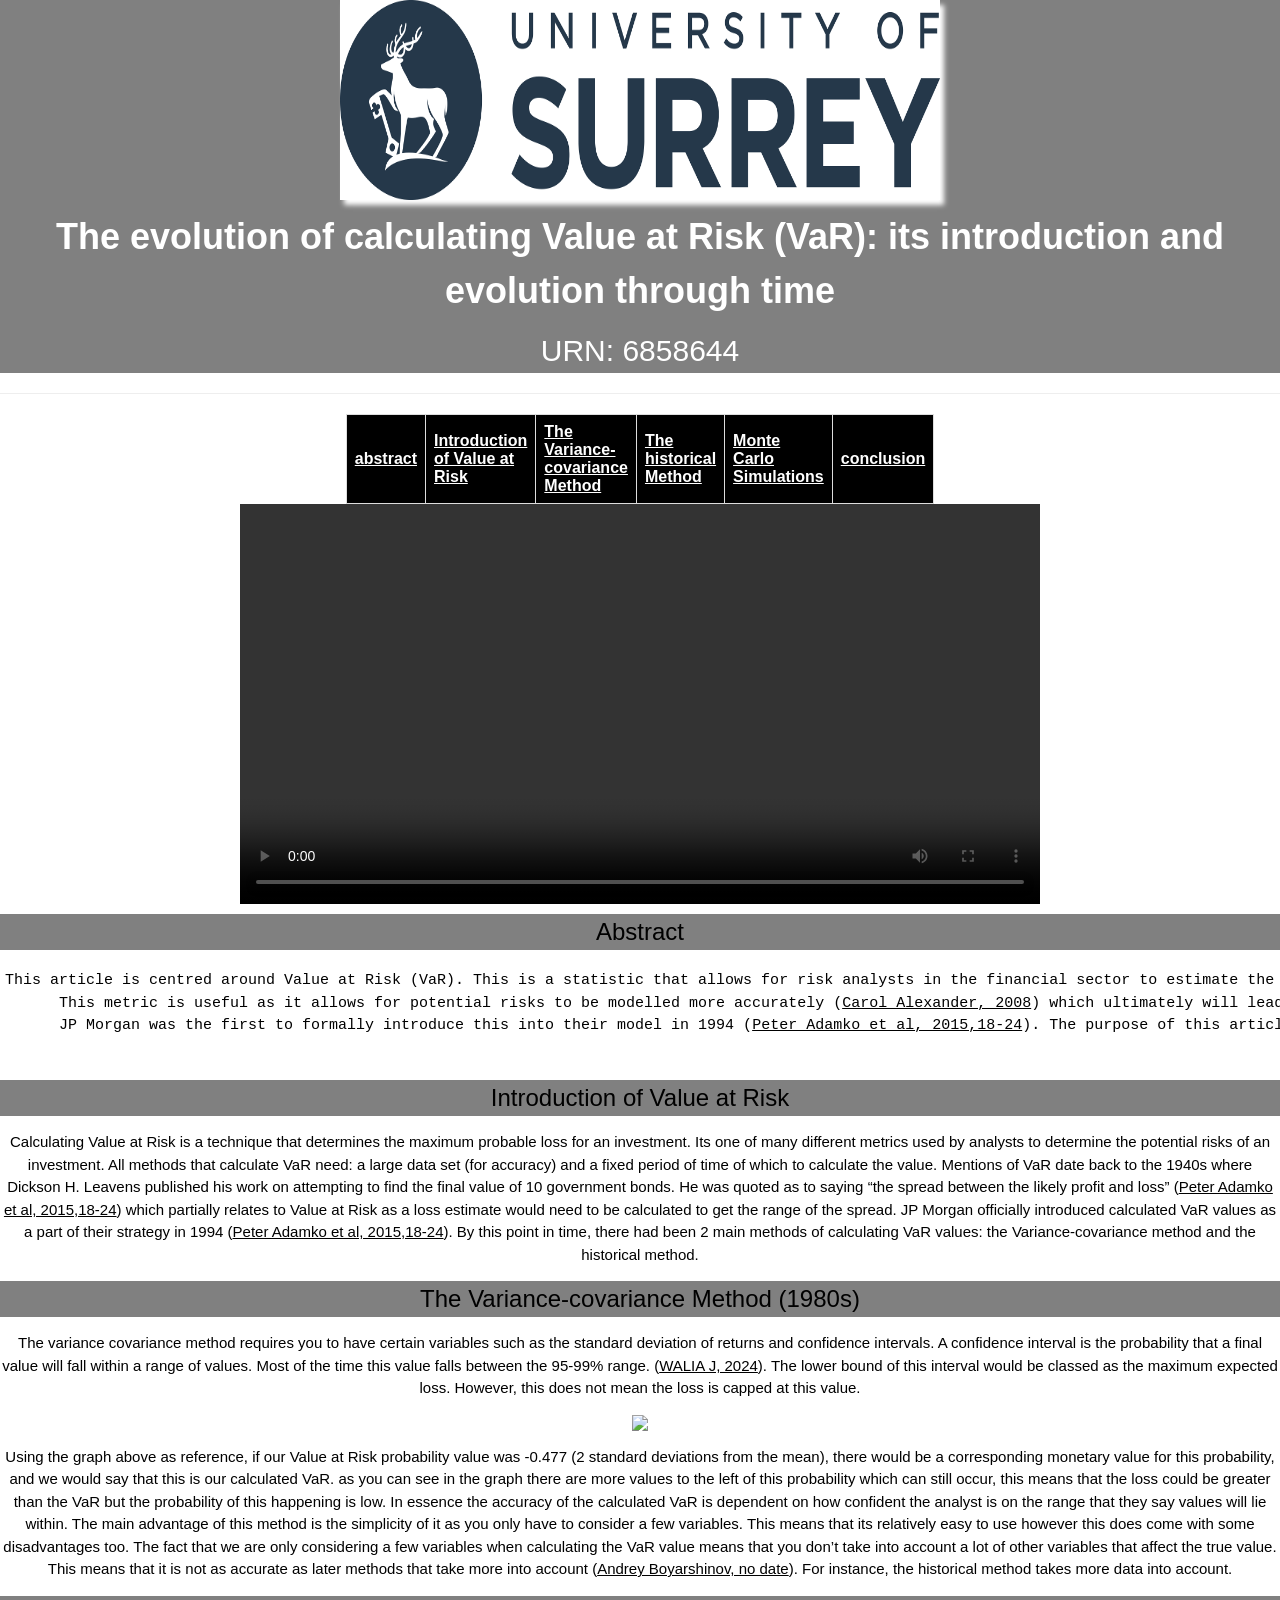
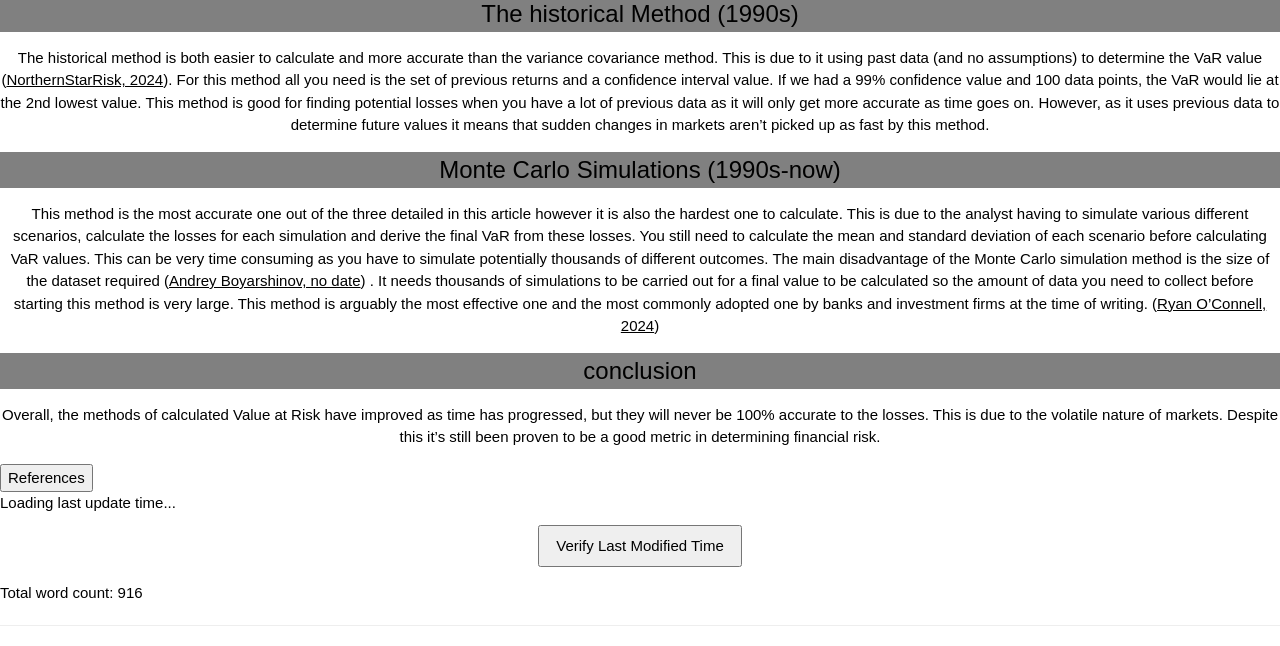
==== commit 87c1dca6: "Update index.html" ====
--- a/index.html
+++ b/index.html
@@ -43,6 +43,7 @@
   </p>
       </div>
     <div id = "Analysis">
+      <div id="mainbody">
     <h3 id= "int">Introduction of Value at Risk</h3>
     <p>Calculating Value at Risk is a technique that determines the maximum probable loss for an investment. Its one of many different metrics used by analysts to determine the potential risks of an investment.
       All methods that calculate VaR need: a large data set (for accuracy) and a fixed period of time of which to calculate the value. Mentions of VaR date back to the 1940s where Dickson H. Leavens published his work on attempting to find the final value of 10 government bonds.
@@ -86,6 +87,7 @@
       Overall, the methods of calculated Value at Risk have improved as time has progressed, but they will never be 100% accurate to the losses. This is due to the volatile nature of markets. Despite this it’s still been proven to be a good metric in determining financial risk. 
     </p>
     <form>  
+      </div>
       </div>
 
 <input type = "button" value = "References" onclick = "redirect()" />  
--- a/style.css
+++ b/style.css
@@ -2,7 +2,12 @@
 h2 { 
   font-family: calibri;
 }
-
+pre{
+  text-align:center;
+  margin-left:auto;
+  margin-right:auto;
+  padding:5px;
+}
 h3 { 
   font-weight:bold;
   background-color:grey;
@@ -42,6 +47,10 @@
   background-color: #FFFFFF;
   margin-left: 50px;
 }
+#vid{
+  margin-left:auto;
+  margin-right:auto;
+}
 #top{
   text-align: center;
   margin-left:auto;
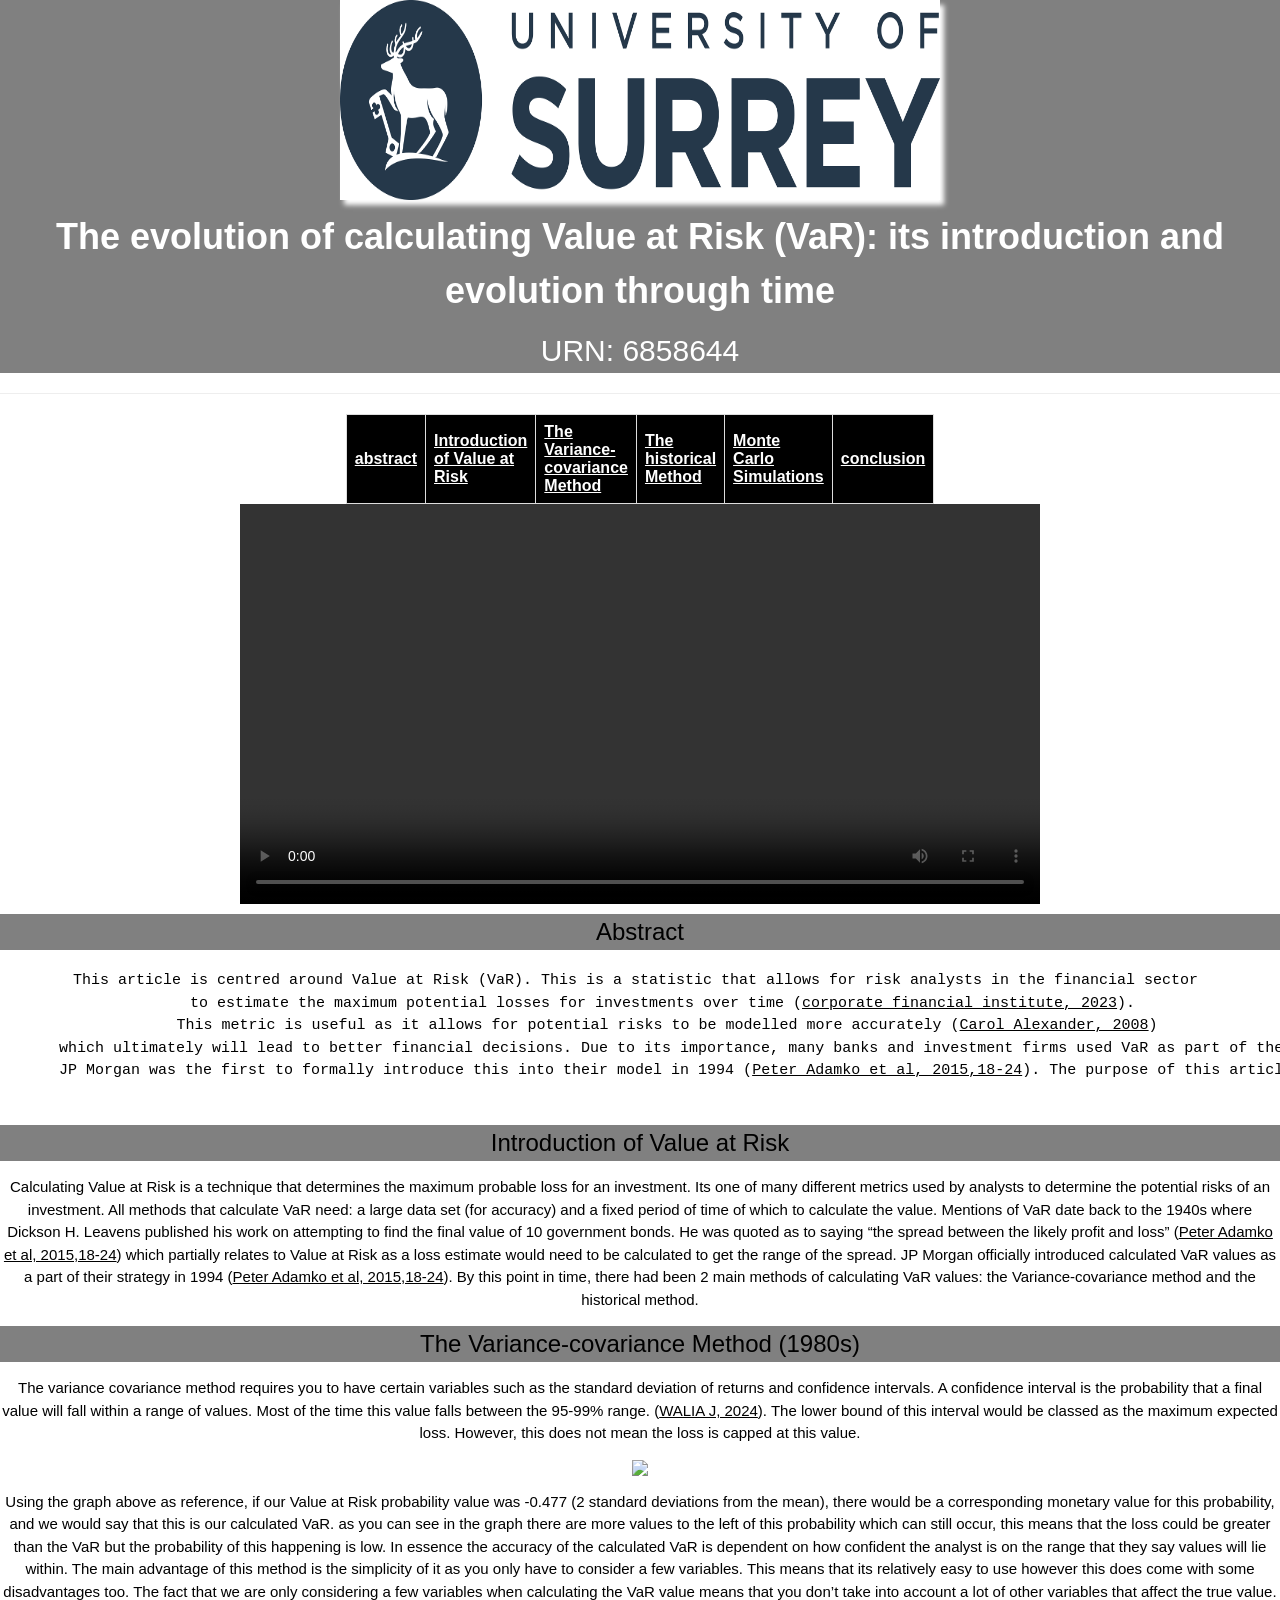
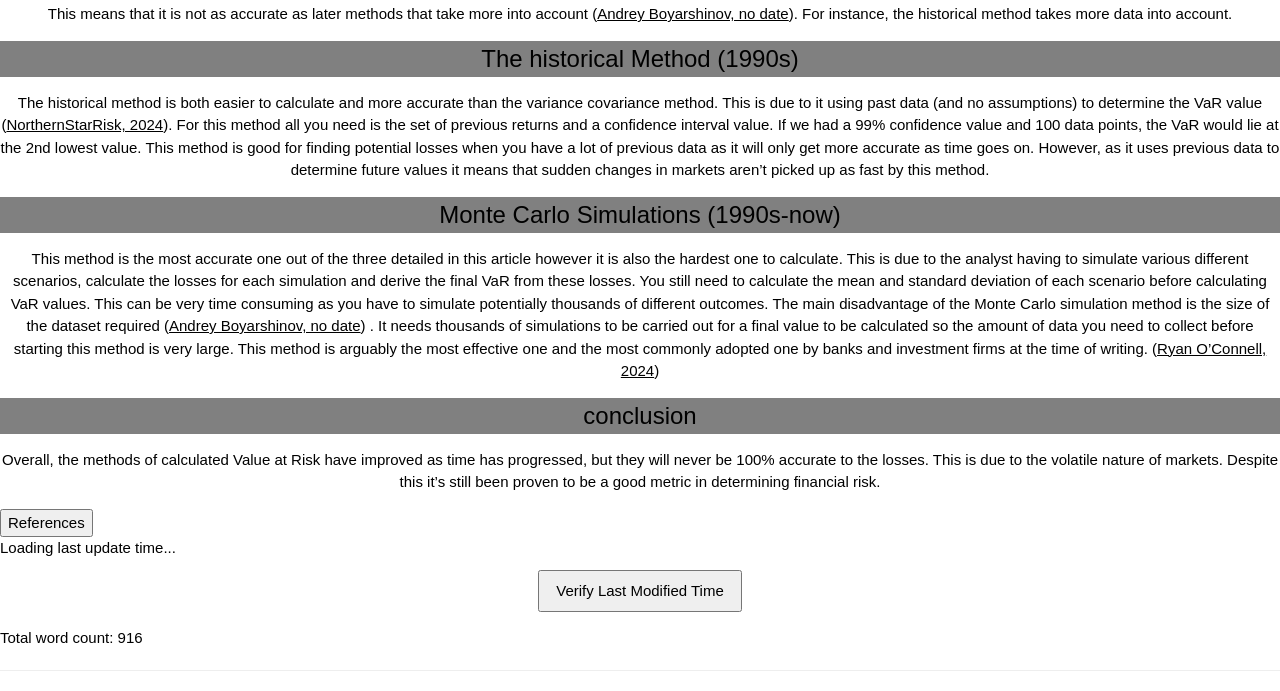
==== commit 1e01982c: "Update index.html" ====
--- a/index.html
+++ b/index.html
@@ -32,18 +32,20 @@
         <td><a href ="#con">conclusion</a></td>
       </tr>
     </table>
+        <div id="mainbody">
         <video id="vid" src = "ENG0018 Presentation.mp4" width = "800" height = "400" controls>
     </video>
       <h3 id = "abs">Abstract</h3>
     <pre id = "Introduction">
-This article is centred around Value at Risk (VaR). This is a statistic that allows for risk analysts in the financial sector to estimate the maximum potential losses for investments over time (<a href = "https://corporatefinanceinstitute.com/resources/career-map/sell-side/risk-management/value-at-risk-var/">corporate financial institute, 2023</a>). 
-      This metric is useful as it allows for potential risks to be modelled more accurately (<a href= "https://search.ebscohost.com/login.aspx?direct=true&AuthType=ip,shib&db=nlebk&AN=263653&site=ehost-live">Carol Alexander, 2008</a>) which ultimately will lead to better financial decisions. Due to its importance, many banks and investment firms used VaR as part of their models. 
+This article is centred around Value at Risk (VaR). This is a statistic that allows for risk analysts in the financial sector 
+      to estimate the maximum potential losses for investments over time (<a href = "https://corporatefinanceinstitute.com/resources/career-map/sell-side/risk-management/value-at-risk-var/">corporate financial institute, 2023</a>). 
+      This metric is useful as it allows for potential risks to be modelled more accurately (<a href= "https://search.ebscohost.com/login.aspx?direct=true&AuthType=ip,shib&db=nlebk&AN=263653&site=ehost-live">Carol Alexander, 2008</a>)
+      which ultimately will lead to better financial decisions. Due to its importance, many banks and investment firms used VaR as part of their models. 
       JP Morgan was the first to formally introduce this into their model in 1994 (<a href= "https://pdf.sciencedirectassets.com/282136/1-s2.0-S2212567115X00074/1-s2.0-S2212567115006073/main.pdf?X-Amz-Security-Token=IQoJb3JpZ2luX2VjEE0aCXVzLWVhc3QtMSJHMEUCIQCDsN0rGn9Ksf1YvWE%2FnQiHNEqOozufsuaRWhFp76fFugIgR8ohwV50gubV%2BdZu8kYQLv4LvbalB3j05pKEPTPotDoqvAUI9v%2F%2F%2F%2F%2F%2F%2F%2F%2F%2FARAFGgwwNTkwMDM1NDY4NjUiDHva1IreIuPxnqItqyqQBXj%2BoON5vvXFYi2bltjR%2FBQY%2F5uzicplW05rL75RfkjgnlbC5nFxn0a5wsmoRN2uDjE5VcEl1sA89kool4Lurmdnmu0nraiw7S3EZRDDgeB68C%2Bd36l5ru7JzY4CT3uTEmlebtLHeiHMBN4AizzTD%2BsidDrLmYMLTPwwlw%2Bj9goHSSYCk8OwEIwh47VjgZNZRjBzgRGQApxTtDAsNks0ssGLgmiRSYTWjnDv13JAA%2F98b2k6CjWglLniMcSl25AE8EFXmXj1PZ7Z%2BW%2BBBB2oPUWmq7IJM046Hp1q4LfjOPBsnRSabmv9aru8q4H8b3Gp4hzc68i2t%2F5p%2B6c2MlH%2B%2BDyTjjquAFN6a5l0AYSJBtCX7toesfzr8fj5LEurQxlf83lxwM%2FD6fHWEP7GUQnF4d%2BTVkcW6Rh5RCyhySd%2FcW5nvIWpBL8ZMZtSmTyHEpV4QBXvB8qlCMernYxJFh0wv29Ojw%2BXTpbawVHo2pgeoHJ4Hn3g28h0aK%2BePQGyvKtIsQVvLjpwMXyyKCApaE6fCeFKAHeosKvG%2BHN80uFsP%2Bxap16Az5dGf4LISbX9Xt7fFMNm%2F2M9%2B%2BXSaIGq7bDo6VWmLKDXvdl6VzIvdQzgEynsSHhZrIfLJOuAVp9a%2BWAZYp3A%2Bqi1kJJSzVRB1X3vDuWSojqF7B5MQNiIJYIWg8KykiP2WfN1gHhRUsYZyZBQ3JxmgAJNqigE2%2BrnN0ipFifhcCJvFdk5%2FZQebejKPKuhxMxY0ZWZbAqDktMtWnSSRkN%2BUug46nxzjIUAgbmKW9SJ1X7yUwiSHmhv76JG7amDbseaJJtdwNt901bdVjLXZOSjsXvJymoj9JghMMbN1mrzux7y3YTLvn6ry9ij2BhgMI6Fw7oGOrEB4EgQ5%2F6CoLNxM2oi%2BrkrgUXm%2FwckmV%2BOg1766WVwYYSEwlhBeJsVIXz5S4pYnTsfTKYeAMQmYkw7hue27j7ZWtJ9tmA4SumxjhD8X9TX4GYRmU6acjsBa%2Fs7cJxAMvkzcFax5ZIFDvnA1MVYN593%2FpXHDS8IXvTE8SSblKiLAKu1XF2hpY7GbTvXxwzQrtwGlgjF4XQ4pe3yM0VOVIovL7tr1qZThhOX%2BMpWWXidHw8G&X-Amz-Algorithm=AWS4-HMAC-SHA256&X-Amz-Date=20241204T213924Z&X-Amz-SignedHeaders=host&X-Amz-Expires=300&X-Amz-Credential=ASIAQ3PHCVTYWSMKPT6Y%2F20241204%2Fus-east-1%2Fs3%2Faws4_request&X-Amz-Signature=8c553616014c4a7ba9426cb882096cdc162758bbe26f4bbf4e476598646f0fac&hash=2feaf911e0ae66c22c60806e34bd533632eb2138223d5aa30807dceedd79b850&host=68042c943591013ac2b2430a89b270f6af2c76d8dfd086a07176afe7c76c2c61&pii=S2212567115006073&tid=spdf-3b4e11d0-d34c-42ed-8c8a-b7d845f6bf83&sid=ca636fee730e954b081b12f87d343d7cbaa0gxrqb&type=client&tsoh=d3d3LnNjaWVuY2VkaXJlY3QuY29t&ua=01025e01050709570601&rr=8ecef2eb2c7bf664&cc=gb ">Peter Adamko et al, 2015,18-24</a>). The purpose of this article is to go how the calculation of VaR has been refined over time.
     </pre>
   </p>
       </div>
     <div id = "Analysis">
-      <div id="mainbody">
     <h3 id= "int">Introduction of Value at Risk</h3>
     <p>Calculating Value at Risk is a technique that determines the maximum probable loss for an investment. Its one of many different metrics used by analysts to determine the potential risks of an investment.
       All methods that calculate VaR need: a large data set (for accuracy) and a fixed period of time of which to calculate the value. Mentions of VaR date back to the 1940s where Dickson H. Leavens published his work on attempting to find the final value of 10 government bonds.
--- a/style.css
+++ b/style.css
@@ -9,6 +9,7 @@
   padding:5px;
 }
 h3 { 
+  text-align:center;
   font-weight:bold;
   background-color:grey;
   box-shadow: 4px,4px,4px;
@@ -63,7 +64,7 @@
   color: white;
   
 }
-#Analysis{
+#mainbody{
   text-align: center;
   margin-left: auto;
   margin-right: auto;
